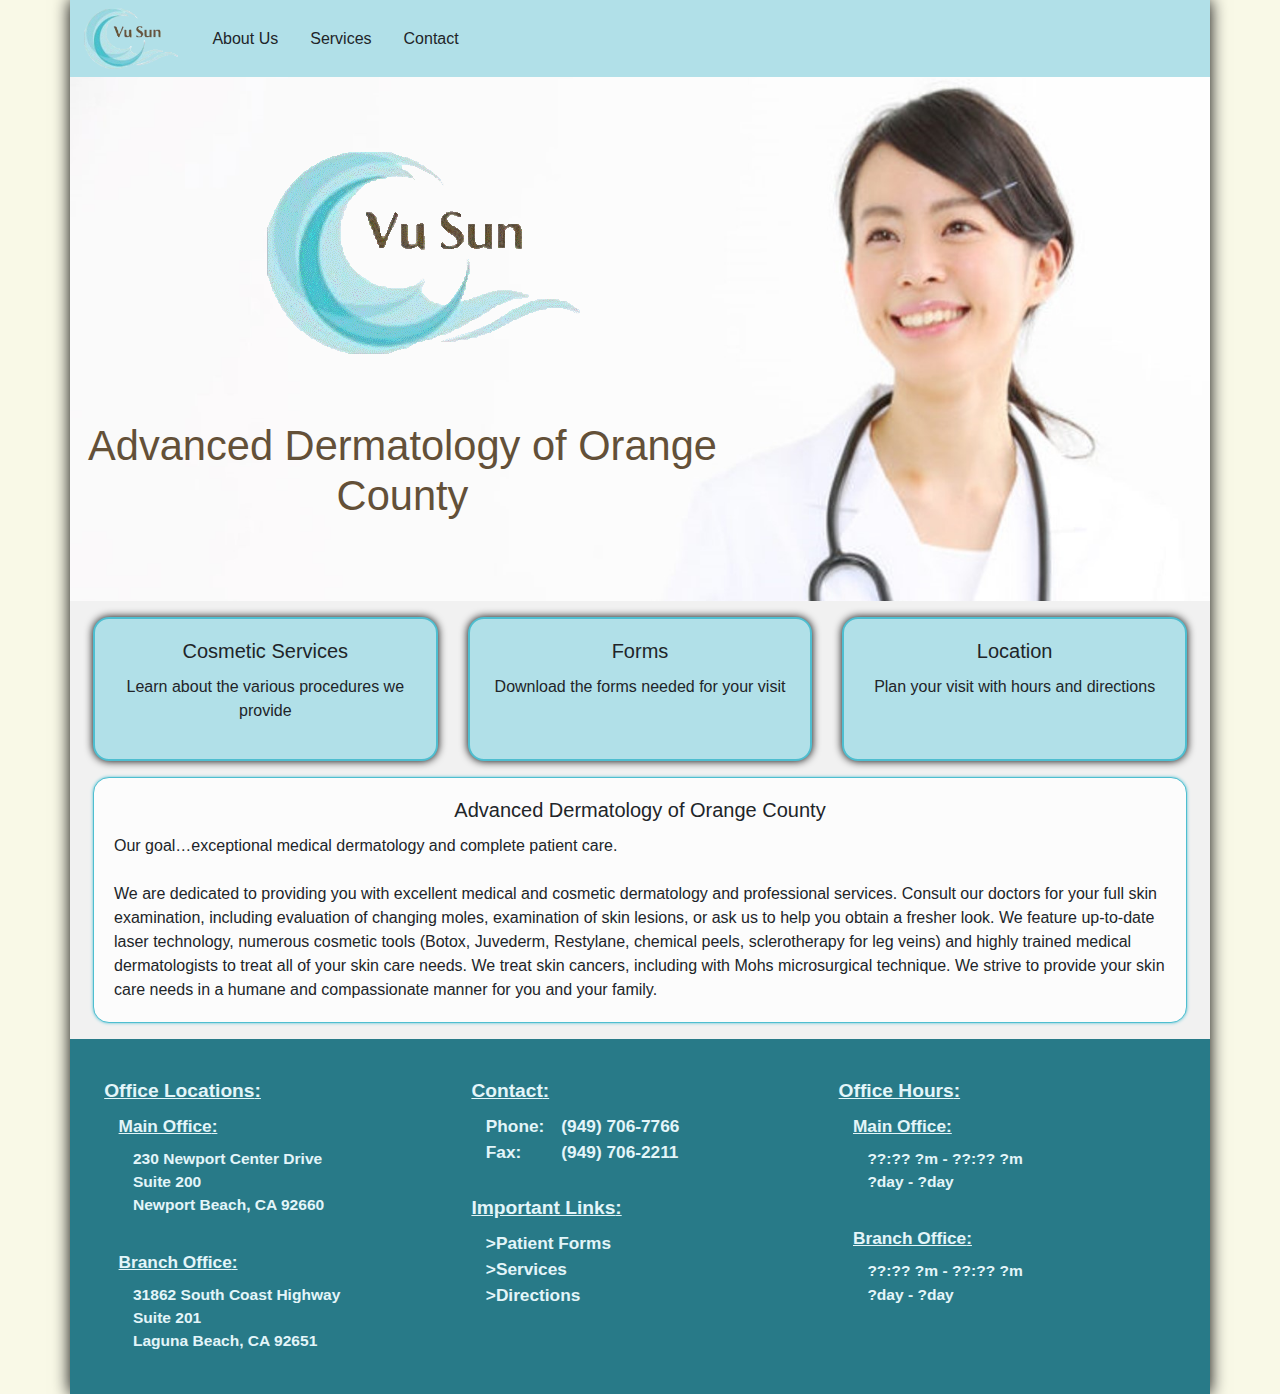
==== index.html @ 94afb87a "Moved index" ====
<!DOCTYPE html>
<html lang="en">
<head>
    <link rel="stylesheet" href="https://stackpath.bootstrapcdn.com/bootstrap/4.3.1/css/bootstrap.min.css" integrity="sha384-ggOyR0iXCbMQv3Xipma34MD+dH/1fQ784/j6cY/iJTQUOhcWr7x9JvoRxT2MZw1T" crossorigin="anonymous">
    <link href = "root/css/style.css" rel = "stylesheet">

    <!--Metadata-->
    <meta charset="UTF-8">
    <title>Vu Sun Dermatology</title>
    <!--End Metadata-->

    <meta name="viewport" content="width=device-width, initial-scale=1.0">
</head>
<body>
    <div id = "OverallContainer" class = "container">

        <div class = "row shadow-effect">
            <div class = "col">

                <div class = "row" id = "Header">

                    <div class = "col pl-0 pr-0">

                        <nav class = "navbar navbar-expand-lg navbar-light pt-0 pb-0 pl-0 pr-0">
                            <a class = "navbar-brand navbar-logo" href = "./index.html">
                                <img class = "" src = "root/images/logo.gif" height = "67.2" width = "110.4" alt = "Logo">
                            </a>
                            <button class = "navbar-toggler mr-3" type = "button" data-toggle = "collapse" data-target = "#mainNavbarCollapse" aria-controls="mainNavbarCollapse" aria-expanded="false" aria-label="Toggle navigation">
                                <span class = "navbar-toggler-icon"></span>
                            </button>

                            <div class = "collapse navbar-collapse no-highlight-link" id = "mainNavbarCollapse">

                                <div class = "nav-item dropdown">
                                    <a class = "nav-link" href = "#" role = "button" id = "aboutUsDropdown" data-toggle="dropdown" aria-haspopup="true" aria-expanded="false"
                                    >About Us</a>

                                    <div class = "dropdown-menu" aria-labelledby = "aboutUsDropdown">
                                        <a class="dropdown-item" href="root/html/about-us/ann_vu_bio.html"
                                        >Ann Vu, MD</a>
                                        <a class="dropdown-item" href="root/html/about-us/joannie_sun_bio.html"
                                        >Joannie Sun, MD</a>
                                    </div>
                                </div>

                                <div class = "nav-item dropdown">
                                    <a class = "nav-link" href = "#" role = "button" id = "servicesDropdown" data-toggle="dropdown" aria-haspopup="true" aria-expanded="false"
                                    >Services</a>

                                    <div class = "dropdown-menu" aria-labelledby = "servicesDropdown">
                                        <a class="dropdown-item" href="root/html/services/cosmetic-services.html"
                                        >Cosmetic Services</a>
                                        <a class="dropdown-item" href="root/html/services/patient-forms.html"
                                        >Patient Forms</a>
                                    </div>
                                </div>

                                <!--<div class = "nav-item dropdown">-->
                                    <!--<a class = "nav-link" href = "#" role = "button" id = "contactDropdown" data-toggle="dropdown" aria-haspopup="true" aria-expanded="false"-->
                                    <!--&gt;Contact</a>-->

                                    <!--<div class = "dropdown-menu" aria-labelledby = "contactDropdown">-->
                                        <!--<a class="dropdown-item" href="#"-->
                                        <!--&gt;Hello3</a>-->
                                        <!--<a class="dropdown-item" href="#"-->
                                        <!--&gt;Bye3</a>-->
                                        <!--<a class="dropdown-item" href="#"-->
                                        <!--&gt;Dunno3</a>-->
                                    <!--</div>-->
                                <!--</div>-->
                                <a class = "nav-link" href = "root/html/contact/contact.html"
                                >Contact</a>
                            </div>
                        </nav>
                    </div>

                </div>

                <div class = "row pb-0 pt-1 pb-lg-5 pt-lg-3 row-eq-height" id = "HomePagePicture">

                    <div class = "col-7">
                        <div class = "row pt-3 pt-lg-5 pb-5">
                            <div class = "col text-center">
                                <img class = "img-fluid" src="root/images/logo.gif">
                            </div>
                        </div>
                        <div class = "row pt-2 pb-2 pb-lg-4">
                            <div class = "col-12 text-center home-page-picture-text">
                                <h1 class = "brown-text"
                                >Advanced Dermatology of Orange County</h1>
                                <!--<br>-->
                                <!--<br>-->
                            </div>
                        </div>
                        <!--<div class="row">-->
                        <!--<br>-->
                        <!--<br>-->
                        <!--</div>-->
                    </div>
                    <!--<div class = "col col-md-0 alternate-img-home-page">-->
                        <!--&lt;!&ndash;<img class = "img-fluid" src="../images/picture2.jpg">&ndash;&gt;-->
                    <!--</div>-->
                </div>

                <div class = "row bg-text-and-stuff">
                    <div class = "col">

                        <div class = "row row-eq-height" id = "HomePageCards">
                            <div class = "col-md-4 col-12 mb-3 mb-md-0">

                                <a class = "no-highlight-link" href = "root/html/services/cosmetic-services.html">

                                    <div class = "card text-center button-card">
                                        <div class = "card-body">
                                            <h5 class = "card-title"
                                            >Cosmetic Services</h5>
                                            <p class = "card-text"
                                            >Learn about the various procedures we provide</p>
                                        </div>
                                    </div>

                                </a>

                            </div>

                            <div class = "col-md-4 col-12 mb-3 mb-md-0">

                                <a class = "no-highlight-link" href = "root/html/services/patient-forms.html">

                                    <div class = "card text-center button-card">
                                        <div class = "card-body">
                                            <h5 class = "card-title"
                                            >Forms</h5>
                                            <p class = "card-text"
                                            >Download the forms needed for your visit</p>
                                        </div>
                                    </div>

                                </a>

                            </div>

                            <div class = "col-md-4 col-12">

                                <a class = "no-highlight-link" href = "root/html/contact/contact.html">

                                    <div class = "card text-center button-card">
                                        <div class = "card-body">
                                            <h5 class = "card-title"
                                            >Location</h5>
                                            <p class = "card-text"
                                            >Plan your visit with hours and directions</p>
                                        </div>
                                    </div>

                                </a>

                            </div>
                        </div>

                        <div class = "row-12 pt-3" id = "HomePageText">
                            <div class = "col pl-0 pr-0">
                                <div class = "card">
                                    <div class = "card-body">
                                        <h5 class = "card-title text-center"
                                        >Advanced Dermatology of Orange County</h5>
                                        <p class = "card-text"
                                        >Our goal…exceptional medical dermatology and complete patient care.<br
                                        ><br
                                        >We are dedicated to providing you with excellent medical and cosmetic dermatology and professional services. Consult our doctors for your full skin examination, including evaluation of changing moles, examination of skin lesions, or ask us to help you obtain a fresher look. We feature up-to-date laser technology,  numerous cosmetic tools (Botox, Juvederm, Restylane, chemical peels, sclerotherapy for leg veins) and highly trained medical dermatologists to treat all of your skin care needs. We treat skin cancers, including with Mohs microsurgical technique. We strive to provide your skin care needs in a humane and compassionate manner for you and your family.</p>
                                    </div>
                                </div>
                            </div>
                        </div>

                    </div>
                </div>

                <div class = "row" id = "Footer">

                    <!--<div class = "col-12 col-lg-4">-->
                        <!--<p class = "footer-title"-->
                        <!--&gt;Office Locations</p>-->

                        <!--<div class = "row footer-inner-row">-->
                            <!--<div class = "col-12 footer-inner-col">-->
                                <!--<p class = "footer-title"-->
                                <!--&gt;Main Office</p>-->

                                <!--<div class = "row footer-inner-row">-->
                                    <!--<div class = "col-12 footer-inner-col">-->
                                        <!--<p-->
                                        <!--&gt;230 Newport Center Drive<br-->
                                        <!--&gt;Suite 200<br-->
                                        <!--&gt;Newport Beach, CA 92660</p>-->
                                    <!--</div>-->
                                <!--</div>-->

                            <!--</div>-->
                        <!--</div>-->

                        <!--<div class = "row footer-inner-row">-->
                            <!--<div class = "col-12 footer-inner-col">-->
                                <!--<p class = "footer-title"-->
                                <!--&gt;Branch Office</p>-->

                                <!--<div class = "row footer-inner-row">-->
                                    <!--<div class = "col-12 footer-inner-col">-->
                                        <!--<p-->
                                        <!--&gt;31862 South Coast Highway<br-->
                                        <!--&gt;Suite 201<br-->
                                        <!--&gt;Laguna Beach, CA 92651</p>-->
                                    <!--</div>-->
                                <!--</div>-->

                            <!--</div>-->
                        <!--</div>-->
                    <!--</div>-->

                    <!--<div class = "col-12 col-lg-4">-->

                        <!--<p class = "footer-title"-->
                        <!--&gt;Contact</p>-->

                        <!--<div class = "row footer-inner-row">-->
                            <!--<div class = "col-3 col-lg-2 footer-inner-col">-->
                                <!--<p-->
                                <!--&gt;Phone:<br-->
                                <!--&gt;Fax:</p>-->
                            <!--</div>-->
                            <!--<div class = "col footer-inner-col">-->
                                <!--<p-->
                                <!--&gt;(949) 706-7766<br-->
                                <!--&gt;(949) 706-2211</p>-->
                            <!--</div>-->
                        <!--</div>-->

                        <!--<p class = "footer-title"-->
                        <!--&gt;Important Links</p>-->

                        <!--<div class = "row footer-inner-row triangle-list no-highlight-link">-->
                            <!--<div class = "col footer-inner-col">-->
                                <!--<a class = "triangle-list-item" href = "#"-->
                                <!--&gt;Patient Forms<br></a>-->

                                <!--<a class = "triangle-list-item" href = "#"-->
                                <!--&gt;Services<br></a>-->

                                <!--<a class = "triangle-list-item" href = "#"-->
                                <!--&gt;Directions<br></a>-->
                            <!--</div>-->
                        <!--</div>-->

                    <!--</div>-->

                    <!--<div class = "col-12 col-lg-4">-->

                        <!--<p class = "footer-title"-->
                        <!--&gt;Office Hours</p>-->

                        <!--<div class = "row footer-inner-row">-->
                            <!--<div class = "col-12 footer-inner-col">-->
                                <!--<p class = "footer-title"-->
                                <!--&gt;Main Office</p>-->

                                <!--<div class = "row footer-inner-row">-->
                                    <!--<div class = "col-12 footer-inner-col">-->
                                        <!--<p-->
                                        <!--&gt;??:?? ?m - ??:?? ?m<br-->
                                        <!--&gt;?day - ?day</p>-->
                                    <!--</div>-->
                                <!--</div>-->

                            <!--</div>-->
                        <!--</div>-->

                        <!--<div class = "row footer-inner-row">-->
                            <!--<div class = "col-12 footer-inner-col">-->
                                <!--<p class = "footer-title"-->
                                <!--&gt;Branch Office</p>-->

                                <!--<div class = "row footer-inner-row">-->
                                    <!--<div class = "col-12 footer-inner-col">-->
                                        <!--<p-->
                                        <!--&gt;??:?? ?m - ??:?? ?m<br-->
                                        <!--&gt;?day - ?day</p>-->
                                    <!--</div>-->
                                <!--</div>-->

                            <!--</div>-->
                        <!--</div>-->

                    <!--</div>-->

                    <!--<div class = "col-12">-->

                        <!--<div class = "row" id = "ExpandedFooter">-->
                            <!--col-12 col-lg-4-->
                    <div class = "col-12 col-sm-6 col-lg-4">
                        <p class = "footer-title"
                        >Office Locations</p>

                        <div class = "row footer-inner-row">
                            <div class = "col-12 footer-inner-col">
                                <p class = "footer-title"
                                >Main Office</p>

                                <div class = "row footer-inner-row">
                                    <div class = "col-12 footer-inner-col">
                                        <p
                                        >230 Newport Center Drive<br
                                        >Suite 200<br
                                        >Newport Beach, CA 92660</p>
                                    </div>
                                </div>

                            </div>
                        </div>

                        <div class = "row footer-inner-row">
                            <div class = "col-12 footer-inner-col">
                                <p class = "footer-title"
                                >Branch Office</p>

                                <div class = "row footer-inner-row">
                                    <div class = "col-12 footer-inner-col">
                                        <p
                                        >31862 South Coast Highway<br
                                        >Suite 201<br
                                        >Laguna Beach, CA 92651</p>
                                    </div>
                                </div>

                            </div>
                        </div>

                        <div class = "footer-show-on-sm-lg">
                            <p class = "footer-title"
                            >Contact</p>

                            <div class = "row footer-inner-row">
                                <div class = "col-2 footer-inner-col">
                                    <p
                                    >Phone:<br
                                    >Fax:</p>
                                </div>
                                <div class = "col footer-inner-col">
                                    <p
                                    >(949) 706-7766<br
                                    >(949) 706-2211</p>
                                </div>
                            </div>
                        </div>

                    </div>

                    <div class = "col-12 col-sm-6 col-lg-4">

                        <div class="footer-hide-on-sm-lg">
                            <p class = "footer-title"
                            >Contact</p>

                            <div class = "row footer-inner-row">
                                <div class = "col-2 footer-inner-col">
                                    <p
                                    >Phone:<br
                                    >Fax:</p>
                                </div>
                                <div class = "col footer-inner-col">
                                    <p
                                    >(949) 706-7766<br
                                    >(949) 706-2211</p>
                                </div>
                            </div>
                        </div>

                        <p class = "footer-title"
                        >Important Links</p>

                        <div class = "row footer-inner-row triangle-list no-highlight-link">
                            <div class = "col footer-inner-col">
                                <a class = "triangle-list-item" href = "root/html/services/patient-forms.html"
                                >Patient Forms<br></a>

                                <a class = "triangle-list-item" href = "root/html/services/cosmetic-services.html"
                                >Services<br></a>

                                <a class = "triangle-list-item" href = "root/html/contact/contact.html"
                                >Directions<br></a>
                            </div>
                        </div>

                        <div class = "footer-show-on-sm-lg">
                            <p class = "footer-title"
                            >Office Hours</p>

                            <div class = "row footer-inner-row">
                                <div class = "col-12 footer-inner-col">
                                    <p class = "footer-title"
                                    >Main Office</p>

                                    <div class = "row footer-inner-row">
                                        <div class = "col-12 footer-inner-col">
                                            <p
                                            >??:?? ?m - ??:?? ?m<br
                                            >?day - ?day</p>
                                        </div>
                                    </div>

                                </div>
                            </div>

                            <div class = "row footer-inner-row">
                                <div class = "col-12 footer-inner-col">
                                    <p class = "footer-title"
                                    >Branch Office</p>

                                    <div class = "row footer-inner-row">
                                        <div class = "col-12 footer-inner-col">
                                            <p
                                            >??:?? ?m - ??:?? ?m<br
                                            >?day - ?day</p>
                                        </div>
                                    </div>

                                </div>
                            </div>
                        </div>

                    </div>

                    <div class = "col-12 col-sm-6 col-lg-4 footer-hide-on-sm-lg">

                        <p class = "footer-title"
                        >Office Hours</p>

                        <div class = "row footer-inner-row">
                            <div class = "col-12 footer-inner-col">
                                <p class = "footer-title"
                                >Main Office</p>

                                <div class = "row footer-inner-row">
                                    <div class = "col-12 footer-inner-col">
                                        <p
                                        >??:?? ?m - ??:?? ?m<br
                                        >?day - ?day</p>
                                    </div>
                                </div>

                            </div>
                        </div>

                        <div class = "row footer-inner-row">
                            <div class = "col-12 footer-inner-col">
                                <p class = "footer-title"
                                >Branch Office</p>

                                <div class = "row footer-inner-row">
                                    <div class = "col-12 footer-inner-col">
                                        <p
                                        >??:?? ?m - ??:?? ?m<br
                                        >?day - ?day</p>
                                    </div>
                                </div>

                            </div>
                        </div>

                    </div>

                        <!--</div>-->
                    <!--</div>-->

                </div>

                <!--<div class = "row pt-5 pb-3 pb-md-5" id = "Footer">-->

                    <!--<div class = "col-12 col-md-6">-->
                        <!--<div class = "row">-->
                            <!--<div class = "col-3 col-md-2 col-lg-3">-->
                                <!--&lt;!&ndash;Left Spacing&ndash;&gt;-->
                            <!--</div>-->
                            <!--<div class = "col-7 col-md-9 col-lg-7">-->
                                <!--<div class = "row">     &lt;!&ndash;"Office Location"&ndash;&gt;-->
                                    <!--<div class = "col">-->
                                        <!--<h5-->
                                        <!--&gt;Office Locations:</h5>-->
                                    <!--</div>-->
                                <!--</div>-->
                                <!--<div class = "row pt-2">-->
                                    <!--<div class = "col-0 col-md-1">-->

                                    <!--</div>-->
                                    <!--<div class = "col">-->
                                        <!--<p-->
                                        <!--&gt;230 Newport Center Drive<br-->
                                        <!--&gt;Suite 200<br-->
                                        <!--&gt;Newport Beach, CA 92660-->
                                        <!--</p>-->
                                    <!--</div>-->
                                <!--</div>-->
                                <!--<div class = "row pt-2">-->
                                    <!--<div class = "col-0 col-md-1">-->

                                    <!--</div>-->
                                    <!--<div class = "col">-->
                                        <!--<p-->
                                        <!--&gt;31862 South Coast Highway<br-->
                                        <!--&gt;Suite 201<br-->
                                        <!--&gt;Laguna Beach, CA 92651-->
                                        <!--</p>-->
                                    <!--</div>-->
                                <!--</div>-->

                                <!--<div class = "row pt-3">-->
                                    <!--<div class = "col">-->
                                        <!--<h5-->
                                        <!--&gt;Contact:</h5>-->
                                    <!--</div>-->
                                <!--</div>-->
                                <!--<div class = "row pt-2">-->
                                    <!--<div class = "col-0 col-md-1">-->

                                    <!--</div>-->
                                    <!--<div class = "col-3 col-xl-2">-->
                                        <!--<p-->
                                        <!--&gt;Phone:<br-->
                                        <!--&gt;Fax:</p>-->
                                    <!--</div>-->
                                    <!--<div class = "col">-->
                                        <!--<p-->
                                        <!--&gt;(949) 706-7766<br-->
                                        <!--&gt;(949) 706-2211</p>-->
                                    <!--</div>-->
                                <!--</div>-->
                            <!--</div>-->
                        <!--</div>-->
                    <!--</div>-->

                    <!--<div class = "col-12 col-md-6 pt-5 pt-md-0">-->
                        <!--<div class = "row">-->
                            <!--<div class = "col-3">-->
                                <!--&lt;!&ndash;Left Spacing&ndash;&gt;-->
                            <!--</div>-->
                            <!--<div class = "col-7 sideways-triangle-anchor-list">-->
                                <!--<div class = "row pt-6 pt-md-0">-->
                                    <!--<div class = "col">-->
                                        <!--<h5-->
                                        <!--&gt;Important Links:</h5>-->
                                    <!--</div>-->
                                <!--</div>-->
                                <!--<div class = "row pt-1 no-highlight-link link-white-on-hover">-->
                                    <!--<div class = "col">-->
                                        <!--<a href = "./services/patient-forms.html">-->
                                            <!--<h6-->
                                            <!--&gt;Patient Forms</h6>-->
                                        <!--</a>-->


                                        <!--<a href = "./services/cosmetic-services.html">-->
                                            <!--<h6-->
                                            <!--&gt;Services</h6>-->
                                        <!--</a>-->


                                        <!--<a href = "./contact/contact.html">-->
                                            <!--<h6-->
                                            <!--&gt;Directions</h6>-->
                                        <!--</a>-->


                                        <!--<a href = "./contact/contact.html">-->
                                            <!--<h6-->
                                            <!--&gt;Office Hours</h6>-->
                                        <!--</a>-->

                                    <!--</div>-->
                                <!--</div>-->
                            <!--</div>-->
                        <!--</div>-->
                    <!--</div>-->
                <!--</div>-->

            </div>
        </div>

    </div>

    <script src="https://code.jquery.com/jquery-3.3.1.slim.min.js" integrity="sha384-q8i/X+965DzO0rT7abK41JStQIAqVgRVzpbzo5smXKp4YfRvH+8abtTE1Pi6jizo" crossorigin="anonymous"></script>
    <script src="https://cdnjs.cloudflare.com/ajax/libs/popper.js/1.14.7/umd/popper.min.js" integrity="sha384-UO2eT0CpHqdSJQ6hJty5KVphtPhzWj9WO1clHTMGa3JDZwrnQq4sF86dIHNDz0W1" crossorigin="anonymous"></script>
    <script src="https://stackpath.bootstrapcdn.com/bootstrap/4.3.1/js/bootstrap.min.js" integrity="sha384-JjSmVgyd0p3pXB1rRibZUAYoIIy6OrQ6VrjIEaFf/nJGzIxFDsf4x0xIM+B07jRM" crossorigin="anonymous"></script>

</body>
</html>
---- root/css/style.css ----
body {
    background-color: rgb(249, 249, 231);
}


/*
.dropdown-menu {
    border: none;
    content: none;
}
*/

.brown-text {
    color:  rgb(99, 80, 56);
}

.test {
    background-color: magenta;
}

.bg-text-and-stuff {
    background-color: rgb(241, 241, 241);
    padding-top: 1em;
    padding-bottom: 1em;
    padding-left: 0.1em;
    padding-right: 0.1em;
}
@media only screen and (min-width: 768px){
    /*Decrease left, right margins on small screens*/
    .bg-text-and-stuff {
        padding-left: 0.5em;
        padding-right: 0.5em;
    }
}
.bg-text-and-stuff .card {
    border-radius: 1em;
    background-color: rgb(252, 252, 252);
    box-shadow: 0 0 0.2em rgb(78, 190, 208);
    border: 1px solid rgb(78, 190, 208);
    /*
    margin-left: 0.1em;
    margin-right: 0.1em;
    */
}

.card .header-title {
    padding-top: 0.6em;
    padding-bottom: 0.3em;
    /*font-weight: bold;
    font-size: 1.5em;*/
    overflow: hidden;
    border-radius: 1em 1em 0 0;
    background-color: rgb(251, 251, 251);
}


.card-set .card {
    margin-top: 1em;
}
.card-set .row-eq-height .card {
    height: 90%;
}
/*
.card-set .card .card-set-header-title {
    padding-top: 0.6em;
    padding-bottom: 0.3em;
    /*font-weight: bold;
    font-size: 1.5em;
    overflow: hidden;
    border-radius: 1em 1em 0 0;
    background-color: rgb(251, 251, 251);
}
*/
.card.card-secondary {
    padding-top: 1em;
    padding-bottom: 1em;
    padding-left: 1em;
    padding-right: 1em;

    background-color: rgb(245, 245, 245);
}
.card-set .row.force-col-equal-height .col {
    height: 100%;
}
.google-map-embed {
/*
    margin-left: -4em;
    margin-right: 1em;
    */
    width: 100%;
    height: 100%;
    border-radius: 1em;
    overflow: hidden;
    border: 2px solid rgb(78, 190, 208);
}
/*
@media (min-width: 0px) and (max-width: 768px) {
    .google-map-embed {
        margin-left: 1em;
    }
}
*/

.general-inner-row {
    padding-top: 0em;
    padding-bottom: 0;
}
.general-inner-col {
    padding-top: 0.25em;
    margin-top: 0.1rem;
    margin-bottom: 0.9rem;
    margin-left: 0.9rem;

    font-size: 0.9em;
}

.general-list-title {
    text-decoration: underline;
}
.general-list-title::after {
    content: ":";
}
/*.card-set .card .card-set-card-title {
    padding-bottom: 0.15em;
    margin-left: 0;
    margin-right: 0;
    width: 100%;
    border: 1px solid grey;
    border-style: none none solid none;
}*/

/*
.card-pic-pair {
    box-shadow: 0 0 0.2em magenta;
}*/
.card-pic-pair .card.card-pic-pair-pic {
    display: none;
}
.card-pic-pair .card-pic-pair-alternate-pic{
    display: initial;
    max-height: 50vh;
    overflow: hidden;
}
@media only screen and (min-width: 768px) {
    .card-pic-pair .card .header-title {
    /*
        padding-top: 0.6em;
        padding-bottom: 0.3em;
        /*font-weight: bold;
        font-size: 1.5em;
        overflow: hidden;
        border-radius: 1em 1em 0 0;
        background-color: rgb(251, 251, 251);*/

        /*
        border-right-style: inset;
        border-radius: 1em 0 0 0;*/
    }
    .card-pic-pair .card-pic-pair-alternate-pic{
        display: none;
    }
    .card-pic-pair .col-7 {
        padding-right: 0;
    }
    .card-pic-pair .col-md-7 {
        padding-right: 0;
    }
    .card-pic-pair .col {
        padding-left: 0;
        margin-right: 1em;
    }
    .card-pic-pair .card {
        /*selective corner rounding: top-left, top-right, bottom-right, bottom-left*/
        border-radius: 1em 0 0 1em;
        margin-left: 1em;
        margin-right: -0.1em;
        border-style: solid none solid solid;
        /*box shadow: x-offset y-offset blur spread color*/
        /*box-shadow: -0.15em 0 0.2em 0 rgb(78, 190, 208);*/
    }
    .card-pic-pair .card.card-pic-pair-pic {
        /*IMPORTANT! re-shows element*/
        display: block;

        border-radius: 0 1em 1em 0;
        margin-left: 0;
        padding-left: 0;
        margin-right: 1em;
        padding-right: 0;
        /*
        height: 50%;
        width: 100%;
        */
        width: 100%;
        height: 100%;
        overflow: hidden;
        border-style: solid solid solid none;
        box-shadow: 0.15em 0 0.2em 0 rgb(78, 190, 208);
    }
}
/*Specific classes's for specific pictures*/
.card-pic-pair .card.card-pic-pair-pic.picture2 {
    background-image: url("../images/picture2.jpg");

    background-repeat: no-repeat;

    background-position: top center;

    background-repeat: no-repeat;
    background-size: cover;
}

.shadow-effect {
    box-shadow: 0 0 1rem #000;
}

.shadow-effect-small {
    box-shadow: 0 0 4em #000;
}

.no-highlight-link, .no-highlight-link a {
    color: inherit;
}
.no-highlight-link:hover, .no-highlight-link a:hover {
    text-decoration: none;
    color: inherit;
}

.link-white-on-hover a:hover {
    color: white;
}

/*
.button-card:hover {
    background-color: silver;
}

/*
.sideways-triangle-anchor-list a {
    padding-top: 0.5em;
}
@media only screen and (min-width: 768px) {
    .sideways-triangle-anchor-list a {
        padding-top: 1.15em;
    }
}
.sideways-triangle-anchor-list a::before {
     content: ">";
}
*/

.button-card.card {
    height: 100%;
    background-color: rgb(177, 224, 232);
    border: 2px solid rgb(78, 190, 208);
    box-shadow: 0 0 0.5em #000;
    padding-bottom: 1em;
}
.button-card.card:hover {
    background-color: rgb(204, 235, 240);
}

.button-card.card:active {
    background-color: rgb(113, 199, 213);
    box-shadow: 0 0 0.15em #000;
}

.navbar-logo {
    background-color: inherit;
}

.padding-top {
    padding-top: 1em;
}

/*.sideways-triangle-anchor-list h6::after {
    content: "\A";
    white-space: pre;
}*/
/*
a:hover {
    text-decoration: none;
}
*/

/*
#mainNavbarCollapse {
    background-color: rgb(187, 234, 242);
    background-color: Magenta;
}
@media only screen and (min-width: 992){
    #mainNavbarCollapse {
        background-color: white;
    }
}
*/
#Header {
    background-color: rgb(177, 224, 232);
    /*background-color: rgb(251, 251, 251);*/
}

/*Main navbar color change when collapsed*/
#mainNavbarCollapse {
    background-color: rgb(193, 231, 237);
    padding-right: 0em;
}
@media only screen and (min-width: 992px) {
    #mainNavbarCollapse {
        background-color: inherit;
    }
}
Main navbar general settings
#mainNavbarCollapse a{
    color: rgb(99, 80, 56);
    font-weight: bold;
    font-size: 1.25rem;
    text-transform: uppercase
}
#mainNavbarCollapse a:hover{
    background-color: rgb(213, 239, 243);
}
#mainNavbarCollapse a:active{
    background-color: rgb(148, 213, 224);
}
#mainNavbarCollapse .dropdown-menu {
    background-color: rgb(133, 207, 219);
}
#mainNavbarCollapse .dropdown-menu a:hover {
    background-color: rgb(204, 235, 240);
}
#mainNavbarCollapse .dropdown-menu a:active {
    background-color: rgb(110, 197, 212);
}
/*main navbar active settings*/
#mainNavbarCollapse a.active {
    background-color: rgb(148, 213, 224);
}
#mainNavbarCollapse .dropdown-menu a.active {
    background-color: rgb(110, 197, 212);
}


#HomePagePicture {
    background-color: white;
    background-image: url("../images/picture1.jpg");

    /*
    background-image: url("../images/picture2.jpg");
    */

    background-repeat: no-repeat;
    background-position: 80% 0%;
    background-size: 180%;

/*
    height: 50%;
    width: auto;
    /*
    background-size: 10%;
    */
    /*
    background-size: contain;
    */
}
#HomePagePicture .home-page-picture-text h1{
    font-size: 2.0em;
}
#HomePagePicture .alternate-img-home-page{
    display: initial;
    background-image: url("../images/picture2.jpg");
    background-repeat: no-repeat;
    background-position: 50% 0%;
    background-size: 160%;

    overflow: hidden;
    padding-bottom: 0;
}
@media only screen and (min-width: 576px){
    #HomePagePicture .alternate-img-home-page{
            display: none;
    }
   #HomePagePicture {
        background-color: white;
        background-image: url("../images/picture1.jpg");

        /*
        background-image: url("../images/picture2.jpg");


        background-repeat: no-repeat;
        background-position: 80% 0%;
        background-size: 180%;

    /*
        height: 50%;
        width: auto;
        /*
        background-size: 10%;

        /*
        background-size: contain;
        */

    }
}
@media only screen and (min-width: 768px){
    #HomePagePicture .home-page-picture-text h1{
        font-size: 2.6em;
    }
    #HomePagePicture {

        /*
        min-height: 100%;
        width: auto;
        height: 100%;


        background-size: 100%;
        */
        background-position: 80% 5%;

        height: auto;
        width: auto;
        background-size: 100%;
    }
}
/*
@media only screen and (orientation: landscape){
    #HomePagePicture{
        background-size: 10%;
    }
}
*/

/*
#Footer {
    background-color: rgb(40, 122, 136);
    color: rgb(227, 245, 249);
    font-weight: bold;
}
#Footer a:active {
    color: rgb(169, 224, 237);
}
#Footer a.active {
    color: rgb(148, 216, 232);
}
#Footer h5 {
    text-decoration: underline;
}
#Footer row {
    border: 2px solid black;
    padding-bottom: 1em;
    border-style: none none solid none;
}
*/
/*-------------REFERENCE: default h5 styling
    display: block;
    font-size: .83em;
    margin-top: 1.67em;
    margin-bottom: 1.67em;
    margin-left: 0;
    margin-right: 0;
    font-weight: bold;
    */

#Footer {
    background-color: rgb(40, 122, 136);

    color: rgb(227, 245, 249);

    padding-top: 2em;
    padding-bottom: 0em;
    padding-left: 1em;
    padding-right: 1em;

    font-size: 1.2em;
    font-weight: 600;
}
#Footer .footer-inner-row {
    padding-top: 0;
    padding-bottom: 0;
}
#Footer .footer-inner-col {
    padding-top: 0.25em;
    margin-top: -0.8rem;
    margin-bottom: 0.8rem;
    margin-left: 0.9rem;

    font-size: 0.9em;
}
/*Footer titles*/
#Footer .footer-title {
    text-decoration: underline;
}
#Footer .footer-title::after {
    content: ":";
}
/*Footer triangle list*/
#Footer .triangle-list a.triangle-list-item::before {
    content: ">";
}
#Footer a:hover {
    color: white;
}
#Footer a:active {
    color: rgb(169, 224, 237);
}
#Footer a.active {
    color: rgb(148, 216, 232);
}
/*Footer Responsiveness*/
#Footer .footer-show-on-sm-lg {
    display: none;
}
@media (min-width: 576px) and (max-width: 992px) {
    /*
    #Footer #ExpandedFooter {
        display: none;
    }
    */
    #Footer .footer-hide-on-sm-lg {
        display: none;
    }
    #Footer .footer-show-on-sm-lg {
        display: initial;
    }
}
/*
@media only screen and (min-width: 768px) {
    #Footer #ExpandedFooter {
        display: initial;
    }
}
*/

/*
#HomePageCards .card {
    height: 100%;
    background-color: rgb(177, 224, 232);
    border: 2px solid rgb(78, 190, 208);
    box-shadow: 0 0 0.5em #000;
}
#HomePageCards .card:hover {
    background-color: rgb(204, 235, 240);
}

#HomePageCards .card:active {
    background-color: rgb(113, 199, 213);
    box-shadow: 0 0 0.15em #000;
}
*/

/*Responsive Text Sizes*//*
html {
  font-size: 1rem;
}

@include media-breakpoint-up(sm) {
  html {
    font-size: 1.2rem;
  }
}

@include media-breakpoint-up(md) {
  html {
    font-size: 1.4rem;
  }
}

@include media-breakpoint-up(lg) {
  html {
    font-size: 1.6rem;
  }
}
*/

@media (max-width: 576px){
    #OverallContainer{

        /*
        padding-left: 0.01rem;
        padding-right: 0.01rem;


        margin-left: 0.01rem;
        margin-right: 0.01rem;
        */

        max-width: 100%;
        overflow-x: hidden;
        max-height: 100%;
        overflow-y: hidden;
        margin: auto;

        /*
        width: 100%;
        height: 400%;
        */
    }
}
/*
#OverallContainer .col.first-col{
    margin-left: 0;
    margin-right: 0;
}
*/
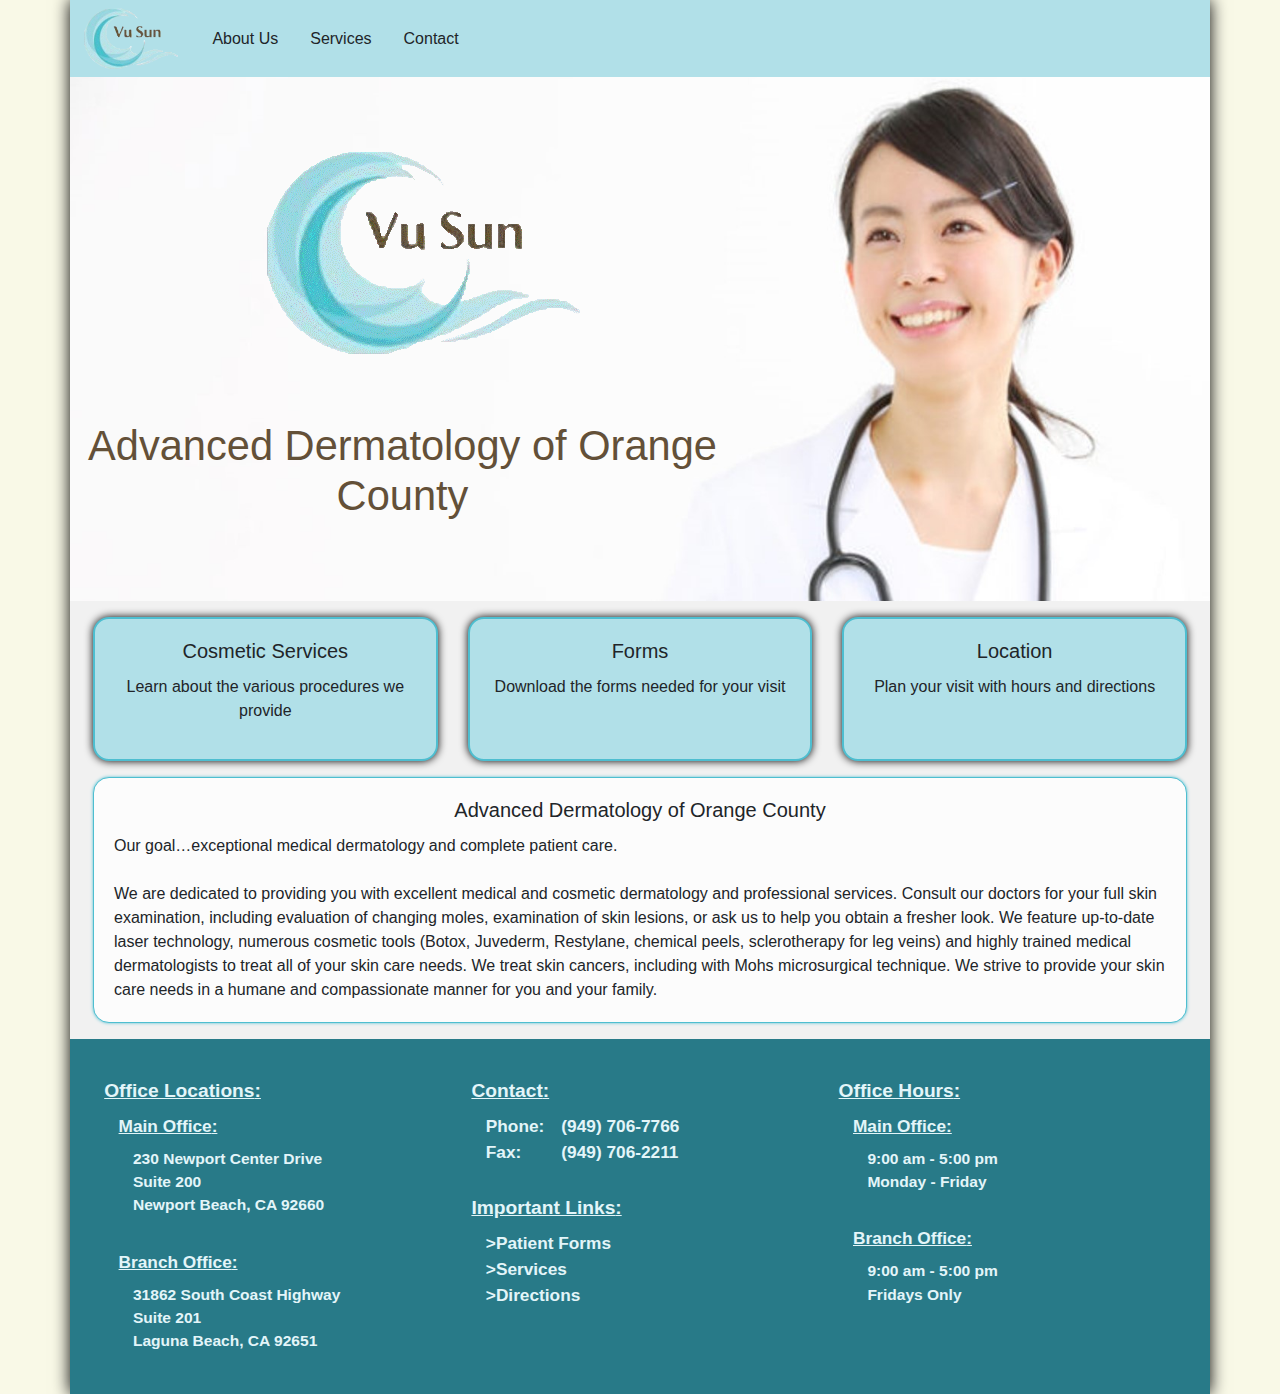
==== commit 5173dd50: "hours of operation" ====
--- a/index.html
+++ b/index.html
@@ -2,7 +2,7 @@
 <html lang="en">
 <head>
     <link rel="stylesheet" href="https://stackpath.bootstrapcdn.com/bootstrap/4.3.1/css/bootstrap.min.css" integrity="sha384-ggOyR0iXCbMQv3Xipma34MD+dH/1fQ784/j6cY/iJTQUOhcWr7x9JvoRxT2MZw1T" crossorigin="anonymous">
-    <link href = "root/css/style.css" rel = "stylesheet">
+    <link href = "src/root/css/style.css" rel = "stylesheet">
 
     <!--Metadata-->
     <meta charset="UTF-8">
@@ -23,7 +23,7 @@
 
                         <nav class = "navbar navbar-expand-lg navbar-light pt-0 pb-0 pl-0 pr-0">
                             <a class = "navbar-brand navbar-logo" href = "./index.html">
-                                <img class = "" src = "root/images/logo.gif" height = "67.2" width = "110.4" alt = "Logo">
+                                <img class = "" src = "src/root/images/logo.gif" height = "67.2" width = "110.4" alt = "Logo">
                             </a>
                             <button class = "navbar-toggler mr-3" type = "button" data-toggle = "collapse" data-target = "#mainNavbarCollapse" aria-controls="mainNavbarCollapse" aria-expanded="false" aria-label="Toggle navigation">
                                 <span class = "navbar-toggler-icon"></span>
@@ -36,9 +36,9 @@
                                     >About Us</a>
 
                                     <div class = "dropdown-menu" aria-labelledby = "aboutUsDropdown">
-                                        <a class="dropdown-item" href="root/html/about-us/ann_vu_bio.html"
+                                        <a class="dropdown-item" href="src/root/html/about-us/ann_vu_bio.html"
                                         >Ann Vu, MD</a>
-                                        <a class="dropdown-item" href="root/html/about-us/joannie_sun_bio.html"
+                                        <a class="dropdown-item" href="src/root/html/about-us/joannie_sun_bio.html"
                                         >Joannie Sun, MD</a>
                                     </div>
                                 </div>
@@ -48,9 +48,9 @@
                                     >Services</a>
 
                                     <div class = "dropdown-menu" aria-labelledby = "servicesDropdown">
-                                        <a class="dropdown-item" href="root/html/services/cosmetic-services.html"
+                                        <a class="dropdown-item" href="src/root/html/services/cosmetic-services.html"
                                         >Cosmetic Services</a>
-                                        <a class="dropdown-item" href="root/html/services/patient-forms.html"
+                                        <a class="dropdown-item" href="src/root/html/services/patient-forms.html"
                                         >Patient Forms</a>
                                     </div>
                                 </div>
@@ -68,7 +68,7 @@
                                         <!--&gt;Dunno3</a>-->
                                     <!--</div>-->
                                 <!--</div>-->
-                                <a class = "nav-link" href = "root/html/contact/contact.html"
+                                <a class = "nav-link" href = "src/root/html/contact/contact.html"
                                 >Contact</a>
                             </div>
                         </nav>
@@ -81,7 +81,7 @@
                     <div class = "col-7">
                         <div class = "row pt-3 pt-lg-5 pb-5">
                             <div class = "col text-center">
-                                <img class = "img-fluid" src="root/images/logo.gif">
+                                <img class = "img-fluid" src="src/root/images/logo.gif">
                             </div>
                         </div>
                         <div class = "row pt-2 pb-2 pb-lg-4">
@@ -108,7 +108,7 @@
                         <div class = "row row-eq-height" id = "HomePageCards">
                             <div class = "col-md-4 col-12 mb-3 mb-md-0">
 
-                                <a class = "no-highlight-link" href = "root/html/services/cosmetic-services.html">
+                                <a class = "no-highlight-link" href = "src/root/html/services/cosmetic-services.html">
 
                                     <div class = "card text-center button-card">
                                         <div class = "card-body">
@@ -125,7 +125,7 @@
 
                             <div class = "col-md-4 col-12 mb-3 mb-md-0">
 
-                                <a class = "no-highlight-link" href = "root/html/services/patient-forms.html">
+                                <a class = "no-highlight-link" href = "src/root/html/services/patient-forms.html">
 
                                     <div class = "card text-center button-card">
                                         <div class = "card-body">
@@ -142,7 +142,7 @@
 
                             <div class = "col-md-4 col-12">
 
-                                <a class = "no-highlight-link" href = "root/html/contact/contact.html">
+                                <a class = "no-highlight-link" href = "src/root/html/contact/contact.html">
 
                                     <div class = "card text-center button-card">
                                         <div class = "card-body">
@@ -177,125 +177,6 @@
                 </div>
 
                 <div class = "row" id = "Footer">
-
-                    <!--<div class = "col-12 col-lg-4">-->
-                        <!--<p class = "footer-title"-->
-                        <!--&gt;Office Locations</p>-->
-
-                        <!--<div class = "row footer-inner-row">-->
-                            <!--<div class = "col-12 footer-inner-col">-->
-                                <!--<p class = "footer-title"-->
-                                <!--&gt;Main Office</p>-->
-
-                                <!--<div class = "row footer-inner-row">-->
-                                    <!--<div class = "col-12 footer-inner-col">-->
-                                        <!--<p-->
-                                        <!--&gt;230 Newport Center Drive<br-->
-                                        <!--&gt;Suite 200<br-->
-                                        <!--&gt;Newport Beach, CA 92660</p>-->
-                                    <!--</div>-->
-                                <!--</div>-->
-
-                            <!--</div>-->
-                        <!--</div>-->
-
-                        <!--<div class = "row footer-inner-row">-->
-                            <!--<div class = "col-12 footer-inner-col">-->
-                                <!--<p class = "footer-title"-->
-                                <!--&gt;Branch Office</p>-->
-
-                                <!--<div class = "row footer-inner-row">-->
-                                    <!--<div class = "col-12 footer-inner-col">-->
-                                        <!--<p-->
-                                        <!--&gt;31862 South Coast Highway<br-->
-                                        <!--&gt;Suite 201<br-->
-                                        <!--&gt;Laguna Beach, CA 92651</p>-->
-                                    <!--</div>-->
-                                <!--</div>-->
-
-                            <!--</div>-->
-                        <!--</div>-->
-                    <!--</div>-->
-
-                    <!--<div class = "col-12 col-lg-4">-->
-
-                        <!--<p class = "footer-title"-->
-                        <!--&gt;Contact</p>-->
-
-                        <!--<div class = "row footer-inner-row">-->
-                            <!--<div class = "col-3 col-lg-2 footer-inner-col">-->
-                                <!--<p-->
-                                <!--&gt;Phone:<br-->
-                                <!--&gt;Fax:</p>-->
-                            <!--</div>-->
-                            <!--<div class = "col footer-inner-col">-->
-                                <!--<p-->
-                                <!--&gt;(949) 706-7766<br-->
-                                <!--&gt;(949) 706-2211</p>-->
-                            <!--</div>-->
-                        <!--</div>-->
-
-                        <!--<p class = "footer-title"-->
-                        <!--&gt;Important Links</p>-->
-
-                        <!--<div class = "row footer-inner-row triangle-list no-highlight-link">-->
-                            <!--<div class = "col footer-inner-col">-->
-                                <!--<a class = "triangle-list-item" href = "#"-->
-                                <!--&gt;Patient Forms<br></a>-->
-
-                                <!--<a class = "triangle-list-item" href = "#"-->
-                                <!--&gt;Services<br></a>-->
-
-                                <!--<a class = "triangle-list-item" href = "#"-->
-                                <!--&gt;Directions<br></a>-->
-                            <!--</div>-->
-                        <!--</div>-->
-
-                    <!--</div>-->
-
-                    <!--<div class = "col-12 col-lg-4">-->
-
-                        <!--<p class = "footer-title"-->
-                        <!--&gt;Office Hours</p>-->
-
-                        <!--<div class = "row footer-inner-row">-->
-                            <!--<div class = "col-12 footer-inner-col">-->
-                                <!--<p class = "footer-title"-->
-                                <!--&gt;Main Office</p>-->
-
-                                <!--<div class = "row footer-inner-row">-->
-                                    <!--<div class = "col-12 footer-inner-col">-->
-                                        <!--<p-->
-                                        <!--&gt;??:?? ?m - ??:?? ?m<br-->
-                                        <!--&gt;?day - ?day</p>-->
-                                    <!--</div>-->
-                                <!--</div>-->
-
-                            <!--</div>-->
-                        <!--</div>-->
-
-                        <!--<div class = "row footer-inner-row">-->
-                            <!--<div class = "col-12 footer-inner-col">-->
-                                <!--<p class = "footer-title"-->
-                                <!--&gt;Branch Office</p>-->
-
-                                <!--<div class = "row footer-inner-row">-->
-                                    <!--<div class = "col-12 footer-inner-col">-->
-                                        <!--<p-->
-                                        <!--&gt;??:?? ?m - ??:?? ?m<br-->
-                                        <!--&gt;?day - ?day</p>-->
-                                    <!--</div>-->
-                                <!--</div>-->
-
-                            <!--</div>-->
-                        <!--</div>-->
-
-                    <!--</div>-->
-
-                    <!--<div class = "col-12">-->
-
-                        <!--<div class = "row" id = "ExpandedFooter">-->
-                            <!--col-12 col-lg-4-->
                     <div class = "col-12 col-sm-6 col-lg-4">
                         <p class = "footer-title"
                         >Office Locations</p>
@@ -379,13 +260,13 @@
 
                         <div class = "row footer-inner-row triangle-list no-highlight-link">
                             <div class = "col footer-inner-col">
-                                <a class = "triangle-list-item" href = "root/html/services/patient-forms.html"
+                                <a class = "triangle-list-item" href = "src/root/html/services/patient-forms.html"
                                 >Patient Forms<br></a>
 
-                                <a class = "triangle-list-item" href = "root/html/services/cosmetic-services.html"
+                                <a class = "triangle-list-item" href = "src/root/html/services/cosmetic-services.html"
                                 >Services<br></a>
 
-                                <a class = "triangle-list-item" href = "root/html/contact/contact.html"
+                                <a class = "triangle-list-item" href = "src/root/html/contact/contact.html"
                                 >Directions<br></a>
                             </div>
                         </div>
@@ -402,8 +283,8 @@
                                     <div class = "row footer-inner-row">
                                         <div class = "col-12 footer-inner-col">
                                             <p
-                                            >??:?? ?m - ??:?? ?m<br
-                                            >?day - ?day</p>
+                                            >9:00 am - 5:00 pm<br
+                                            >Monday - Friday</p>
                                         </div>
                                     </div>
 
@@ -418,8 +299,8 @@
                                     <div class = "row footer-inner-row">
                                         <div class = "col-12 footer-inner-col">
                                             <p
-                                            >??:?? ?m - ??:?? ?m<br
-                                            >?day - ?day</p>
+                                            >9:00 am - 5:00 pm<br
+                                            >Fridays Only</p>
                                         </div>
                                     </div>
 
@@ -442,8 +323,8 @@
                                 <div class = "row footer-inner-row">
                                     <div class = "col-12 footer-inner-col">
                                         <p
-                                        >??:?? ?m - ??:?? ?m<br
-                                        >?day - ?day</p>
+                                        >9:00 am - 5:00 pm<br
+                                        >Monday - Friday</p>
                                     </div>
                                 </div>
 
@@ -458,132 +339,17 @@
                                 <div class = "row footer-inner-row">
                                     <div class = "col-12 footer-inner-col">
                                         <p
-                                        >??:?? ?m - ??:?? ?m<br
-                                        >?day - ?day</p>
-                                    </div>
-                                </div>
-
-                            </div>
-                        </div>
-
-                    </div>
-
-                        <!--</div>-->
-                    <!--</div>-->
-
+                                        >9:00 am - 5:00 pm<br
+                                        >Fridays Only</p>
+                                    </div>
+                                </div>
+                            </div>
+                        </div>
+                    </div>
                 </div>
-
-                <!--<div class = "row pt-5 pb-3 pb-md-5" id = "Footer">-->
-
-                    <!--<div class = "col-12 col-md-6">-->
-                        <!--<div class = "row">-->
-                            <!--<div class = "col-3 col-md-2 col-lg-3">-->
-                                <!--&lt;!&ndash;Left Spacing&ndash;&gt;-->
-                            <!--</div>-->
-                            <!--<div class = "col-7 col-md-9 col-lg-7">-->
-                                <!--<div class = "row">     &lt;!&ndash;"Office Location"&ndash;&gt;-->
-                                    <!--<div class = "col">-->
-                                        <!--<h5-->
-                                        <!--&gt;Office Locations:</h5>-->
-                                    <!--</div>-->
-                                <!--</div>-->
-                                <!--<div class = "row pt-2">-->
-                                    <!--<div class = "col-0 col-md-1">-->
-
-                                    <!--</div>-->
-                                    <!--<div class = "col">-->
-                                        <!--<p-->
-                                        <!--&gt;230 Newport Center Drive<br-->
-                                        <!--&gt;Suite 200<br-->
-                                        <!--&gt;Newport Beach, CA 92660-->
-                                        <!--</p>-->
-                                    <!--</div>-->
-                                <!--</div>-->
-                                <!--<div class = "row pt-2">-->
-                                    <!--<div class = "col-0 col-md-1">-->
-
-                                    <!--</div>-->
-                                    <!--<div class = "col">-->
-                                        <!--<p-->
-                                        <!--&gt;31862 South Coast Highway<br-->
-                                        <!--&gt;Suite 201<br-->
-                                        <!--&gt;Laguna Beach, CA 92651-->
-                                        <!--</p>-->
-                                    <!--</div>-->
-                                <!--</div>-->
-
-                                <!--<div class = "row pt-3">-->
-                                    <!--<div class = "col">-->
-                                        <!--<h5-->
-                                        <!--&gt;Contact:</h5>-->
-                                    <!--</div>-->
-                                <!--</div>-->
-                                <!--<div class = "row pt-2">-->
-                                    <!--<div class = "col-0 col-md-1">-->
-
-                                    <!--</div>-->
-                                    <!--<div class = "col-3 col-xl-2">-->
-                                        <!--<p-->
-                                        <!--&gt;Phone:<br-->
-                                        <!--&gt;Fax:</p>-->
-                                    <!--</div>-->
-                                    <!--<div class = "col">-->
-                                        <!--<p-->
-                                        <!--&gt;(949) 706-7766<br-->
-                                        <!--&gt;(949) 706-2211</p>-->
-                                    <!--</div>-->
-                                <!--</div>-->
-                            <!--</div>-->
-                        <!--</div>-->
-                    <!--</div>-->
-
-                    <!--<div class = "col-12 col-md-6 pt-5 pt-md-0">-->
-                        <!--<div class = "row">-->
-                            <!--<div class = "col-3">-->
-                                <!--&lt;!&ndash;Left Spacing&ndash;&gt;-->
-                            <!--</div>-->
-                            <!--<div class = "col-7 sideways-triangle-anchor-list">-->
-                                <!--<div class = "row pt-6 pt-md-0">-->
-                                    <!--<div class = "col">-->
-                                        <!--<h5-->
-                                        <!--&gt;Important Links:</h5>-->
-                                    <!--</div>-->
-                                <!--</div>-->
-                                <!--<div class = "row pt-1 no-highlight-link link-white-on-hover">-->
-                                    <!--<div class = "col">-->
-                                        <!--<a href = "./services/patient-forms.html">-->
-                                            <!--<h6-->
-                                            <!--&gt;Patient Forms</h6>-->
-                                        <!--</a>-->
-
-
-                                        <!--<a href = "./services/cosmetic-services.html">-->
-                                            <!--<h6-->
-                                            <!--&gt;Services</h6>-->
-                                        <!--</a>-->
-
-
-                                        <!--<a href = "./contact/contact.html">-->
-                                            <!--<h6-->
-                                            <!--&gt;Directions</h6>-->
-                                        <!--</a>-->
-
-
-                                        <!--<a href = "./contact/contact.html">-->
-                                            <!--<h6-->
-                                            <!--&gt;Office Hours</h6>-->
-                                        <!--</a>-->
-
-                                    <!--</div>-->
-                                <!--</div>-->
-                            <!--</div>-->
-                        <!--</div>-->
-                    <!--</div>-->
-                <!--</div>-->
-
+                <!-- ^^^ end footer ^^^ -->
             </div>
         </div>
-
     </div>
 
     <script src="https://code.jquery.com/jquery-3.3.1.slim.min.js" integrity="sha384-q8i/X+965DzO0rT7abK41JStQIAqVgRVzpbzo5smXKp4YfRvH+8abtTE1Pi6jizo" crossorigin="anonymous"></script>
--- a/src/root/css/style.css
+++ b/src/root/css/style.css
@@ -0,0 +1,616 @@
+body {
+    background-color: rgb(249, 249, 231);
+}
+
+
+/*
+.dropdown-menu {
+    border: none;
+    content: none;
+}
+*/
+
+.brown-text {
+    color:  rgb(99, 80, 56);
+}
+
+.test {
+    background-color: magenta;
+}
+
+.bg-text-and-stuff {
+    background-color: rgb(241, 241, 241);
+    padding-top: 1em;
+    padding-bottom: 1em;
+    padding-left: 0.1em;
+    padding-right: 0.1em;
+}
+@media only screen and (min-width: 768px){
+    /*Decrease left, right margins on small screens*/
+    .bg-text-and-stuff {
+        padding-left: 0.5em;
+        padding-right: 0.5em;
+    }
+}
+.bg-text-and-stuff .card {
+    border-radius: 1em;
+    background-color: rgb(252, 252, 252);
+    box-shadow: 0 0 0.2em rgb(78, 190, 208);
+    border: 1px solid rgb(78, 190, 208);
+    /*
+    margin-left: 0.1em;
+    margin-right: 0.1em;
+    */
+}
+
+.card .header-title {
+    padding-top: 0.6em;
+    padding-bottom: 0.3em;
+    /*font-weight: bold;
+    font-size: 1.5em;*/
+    overflow: hidden;
+    border-radius: 1em 1em 0 0;
+    background-color: rgb(251, 251, 251);
+}
+
+
+.card-set .card {
+    margin-top: 1em;
+}
+.card-set .row-eq-height .card {
+    height: 90%;
+}
+/*
+.card-set .card .card-set-header-title {
+    padding-top: 0.6em;
+    padding-bottom: 0.3em;
+    /*font-weight: bold;
+    font-size: 1.5em;
+    overflow: hidden;
+    border-radius: 1em 1em 0 0;
+    background-color: rgb(251, 251, 251);
+}
+*/
+.card.card-secondary {
+    padding-top: 1em;
+    padding-bottom: 1em;
+    padding-left: 1em;
+    padding-right: 1em;
+
+    background-color: rgb(245, 245, 245);
+}
+.card-set .row.force-col-equal-height .col {
+    height: 100%;
+}
+.google-map-embed {
+/*
+    margin-left: -4em;
+    margin-right: 1em;
+    */
+    width: 100%;
+    height: 100%;
+    border-radius: 1em;
+    overflow: hidden;
+    border: 2px solid rgb(78, 190, 208);
+}
+/*
+@media (min-width: 0px) and (max-width: 768px) {
+    .google-map-embed {
+        margin-left: 1em;
+    }
+}
+*/
+
+.general-inner-row {
+    padding-top: 0em;
+    padding-bottom: 0;
+}
+.general-inner-col {
+    padding-top: 0.25em;
+    margin-top: 0.1rem;
+    margin-bottom: 0.9rem;
+    margin-left: 0.9rem;
+
+    font-size: 0.9em;
+}
+
+.general-list-title {
+    text-decoration: underline;
+}
+.general-list-title::after {
+    content: ":";
+}
+/*.card-set .card .card-set-card-title {
+    padding-bottom: 0.15em;
+    margin-left: 0;
+    margin-right: 0;
+    width: 100%;
+    border: 1px solid grey;
+    border-style: none none solid none;
+}*/
+
+/*
+.card-pic-pair {
+    box-shadow: 0 0 0.2em magenta;
+}*/
+.card-pic-pair .card.card-pic-pair-pic {
+    display: none;
+}
+.card-pic-pair .card-pic-pair-alternate-pic{
+    display: initial;
+    max-height: 50vh;
+    overflow: hidden;
+}
+@media only screen and (min-width: 768px) {
+    .card-pic-pair .card .header-title {
+    /*
+        padding-top: 0.6em;
+        padding-bottom: 0.3em;
+        /*font-weight: bold;
+        font-size: 1.5em;
+        overflow: hidden;
+        border-radius: 1em 1em 0 0;
+        background-color: rgb(251, 251, 251);*/
+
+        /*
+        border-right-style: inset;
+        border-radius: 1em 0 0 0;*/
+    }
+    .card-pic-pair .card-pic-pair-alternate-pic{
+        display: none;
+    }
+    .card-pic-pair .col-7 {
+        padding-right: 0;
+    }
+    .card-pic-pair .col-md-7 {
+        padding-right: 0;
+    }
+    .card-pic-pair .col {
+        padding-left: 0;
+        margin-right: 1em;
+    }
+    .card-pic-pair .card {
+        /*selective corner rounding: top-left, top-right, bottom-right, bottom-left*/
+        border-radius: 1em 0 0 1em;
+        margin-left: 1em;
+        margin-right: -0.1em;
+        border-style: solid none solid solid;
+        /*box shadow: x-offset y-offset blur spread color*/
+        /*box-shadow: -0.15em 0 0.2em 0 rgb(78, 190, 208);*/
+    }
+    .card-pic-pair .card.card-pic-pair-pic {
+        /*IMPORTANT! re-shows element*/
+        display: block;
+
+        border-radius: 0 1em 1em 0;
+        margin-left: 0;
+        padding-left: 0;
+        margin-right: 1em;
+        padding-right: 0;
+        /*
+        height: 50%;
+        width: 100%;
+        */
+        width: 100%;
+        height: 100%;
+        overflow: hidden;
+        border-style: solid solid solid none;
+        box-shadow: 0.15em 0 0.2em 0 rgb(78, 190, 208);
+    }
+}
+/*Specific classes's for specific pictures*/
+.card-pic-pair .card.card-pic-pair-pic.picture2 {
+    background-image: url("../images/picture2.jpg");
+
+    background-repeat: no-repeat;
+
+    background-position: top center;
+
+    background-repeat: no-repeat;
+    background-size: cover;
+}
+.card-pic-pair .card.card-pic-pair-pic.joanie {
+    background-image: url("../images/joanie.jpg");
+
+    background-repeat: no-repeat;
+
+    background-position: top center;
+
+    background-repeat: no-repeat;
+    background-size: cover;
+}
+
+.shadow-effect {
+    box-shadow: 0 0 1rem #000;
+}
+
+.shadow-effect-small {
+    box-shadow: 0 0 4em #000;
+}
+
+.no-highlight-link, .no-highlight-link a {
+    color: inherit;
+}
+.no-highlight-link:hover, .no-highlight-link a:hover {
+    text-decoration: none;
+    color: inherit;
+}
+
+.link-white-on-hover a:hover {
+    color: white;
+}
+
+/*
+.button-card:hover {
+    background-color: silver;
+}
+
+/*
+.sideways-triangle-anchor-list a {
+    padding-top: 0.5em;
+}
+@media only screen and (min-width: 768px) {
+    .sideways-triangle-anchor-list a {
+        padding-top: 1.15em;
+    }
+}
+.sideways-triangle-anchor-list a::before {
+     content: ">";
+}
+*/
+
+.button-card.card {
+    height: 100%;
+    background-color: rgb(177, 224, 232);
+    border: 2px solid rgb(78, 190, 208);
+    box-shadow: 0 0 0.5em #000;
+    padding-bottom: 1em;
+}
+.button-card.card:hover {
+    background-color: rgb(204, 235, 240);
+}
+
+.button-card.card:active {
+    background-color: rgb(113, 199, 213);
+    box-shadow: 0 0 0.15em #000;
+}
+
+.navbar-logo {
+    background-color: inherit;
+}
+
+.padding-top {
+    padding-top: 1em;
+}
+
+/*.sideways-triangle-anchor-list h6::after {
+    content: "\A";
+    white-space: pre;
+}*/
+/*
+a:hover {
+    text-decoration: none;
+}
+*/
+
+/*
+#mainNavbarCollapse {
+    background-color: rgb(187, 234, 242);
+    background-color: Magenta;
+}
+@media only screen and (min-width: 992){
+    #mainNavbarCollapse {
+        background-color: white;
+    }
+}
+*/
+#Header {
+    background-color: rgb(177, 224, 232);
+    /*background-color: rgb(251, 251, 251);*/
+}
+
+/*Main navbar color change when collapsed*/
+#mainNavbarCollapse {
+    background-color: rgb(193, 231, 237);
+    padding-right: 0em;
+}
+@media only screen and (min-width: 992px) {
+    #mainNavbarCollapse {
+        background-color: inherit;
+    }
+}
+Main navbar general settings
+#mainNavbarCollapse a{
+    color: rgb(99, 80, 56);
+    font-weight: bold;
+    font-size: 1.25rem;
+    text-transform: uppercase
+}
+#mainNavbarCollapse a:hover{
+    background-color: rgb(213, 239, 243);
+}
+#mainNavbarCollapse a:active{
+    background-color: rgb(148, 213, 224);
+}
+#mainNavbarCollapse .dropdown-menu {
+    background-color: rgb(133, 207, 219);
+}
+#mainNavbarCollapse .dropdown-menu a:hover {
+    background-color: rgb(204, 235, 240);
+}
+#mainNavbarCollapse .dropdown-menu a:active {
+    background-color: rgb(110, 197, 212);
+}
+/*main navbar active settings*/
+#mainNavbarCollapse a.active {
+    background-color: rgb(148, 213, 224);
+}
+#mainNavbarCollapse .dropdown-menu a.active {
+    background-color: rgb(110, 197, 212);
+}
+
+
+#HomePagePicture {
+    background-color: white;
+    background-image: url("../images/picture1.jpg");
+
+    /*
+    background-image: url("../images/picture2.jpg");
+    */
+
+    background-repeat: no-repeat;
+    background-position: 80% 0%;
+    background-size: 180%;
+
+/*
+    height: 50%;
+    width: auto;
+    /*
+    background-size: 10%;
+    */
+    /*
+    background-size: contain;
+    */
+}
+#HomePagePicture .home-page-picture-text h1{
+    font-size: 2.0em;
+}
+#HomePagePicture .alternate-img-home-page{
+    display: initial;
+    background-image: url("../images/picture2.jpg");
+    background-repeat: no-repeat;
+    background-position: 50% 0%;
+    background-size: 160%;
+
+    overflow: hidden;
+    padding-bottom: 0;
+}
+@media only screen and (min-width: 576px){
+    #HomePagePicture .alternate-img-home-page{
+            display: none;
+    }
+   #HomePagePicture {
+        background-color: white;
+        background-image: url("../images/picture1.jpg");
+
+        /*
+        background-image: url("../images/picture2.jpg");
+
+
+        background-repeat: no-repeat;
+        background-position: 80% 0%;
+        background-size: 180%;
+
+    /*
+        height: 50%;
+        width: auto;
+        /*
+        background-size: 10%;
+
+        /*
+        background-size: contain;
+        */
+
+    }
+}
+@media only screen and (min-width: 768px){
+    #HomePagePicture .home-page-picture-text h1{
+        font-size: 2.6em;
+    }
+    #HomePagePicture {
+
+        /*
+        min-height: 100%;
+        width: auto;
+        height: 100%;
+
+
+        background-size: 100%;
+        */
+        background-position: 80% 5%;
+
+        height: auto;
+        width: auto;
+        background-size: 100%;
+    }
+}
+/*
+@media only screen and (orientation: landscape){
+    #HomePagePicture{
+        background-size: 10%;
+    }
+}
+*/
+
+/*
+#Footer {
+    background-color: rgb(40, 122, 136);
+    color: rgb(227, 245, 249);
+    font-weight: bold;
+}
+#Footer a:active {
+    color: rgb(169, 224, 237);
+}
+#Footer a.active {
+    color: rgb(148, 216, 232);
+}
+#Footer h5 {
+    text-decoration: underline;
+}
+#Footer row {
+    border: 2px solid black;
+    padding-bottom: 1em;
+    border-style: none none solid none;
+}
+*/
+/*-------------REFERENCE: default h5 styling
+    display: block;
+    font-size: .83em;
+    margin-top: 1.67em;
+    margin-bottom: 1.67em;
+    margin-left: 0;
+    margin-right: 0;
+    font-weight: bold;
+    */
+
+#Footer {
+    background-color: rgb(40, 122, 136);
+
+    color: rgb(227, 245, 249);
+
+    padding-top: 2em;
+    padding-bottom: 0em;
+    padding-left: 1em;
+    padding-right: 1em;
+
+    font-size: 1.2em;
+    font-weight: 600;
+}
+#Footer .footer-inner-row {
+    padding-top: 0;
+    padding-bottom: 0;
+}
+#Footer .footer-inner-col {
+    padding-top: 0.25em;
+    margin-top: -0.8rem;
+    margin-bottom: 0.8rem;
+    margin-left: 0.9rem;
+
+    font-size: 0.9em;
+}
+/*Footer titles*/
+#Footer .footer-title {
+    text-decoration: underline;
+}
+#Footer .footer-title::after {
+    content: ":";
+}
+/*Footer triangle list*/
+#Footer .triangle-list a.triangle-list-item::before {
+    content: ">";
+}
+#Footer a:hover {
+    color: white;
+}
+#Footer a:active {
+    color: rgb(169, 224, 237);
+}
+#Footer a.active {
+    color: rgb(148, 216, 232);
+}
+/*Footer Responsiveness*/
+#Footer .footer-show-on-sm-lg {
+    display: none;
+}
+@media (min-width: 576px) and (max-width: 992px) {
+    /*
+    #Footer #ExpandedFooter {
+        display: none;
+    }
+    */
+    #Footer .footer-hide-on-sm-lg {
+        display: none;
+    }
+    #Footer .footer-show-on-sm-lg {
+        display: initial;
+    }
+}
+/*
+@media only screen and (min-width: 768px) {
+    #Footer #ExpandedFooter {
+        display: initial;
+    }
+}
+*/
+
+/*
+#HomePageCards .card {
+    height: 100%;
+    background-color: rgb(177, 224, 232);
+    border: 2px solid rgb(78, 190, 208);
+    box-shadow: 0 0 0.5em #000;
+}
+#HomePageCards .card:hover {
+    background-color: rgb(204, 235, 240);
+}
+
+#HomePageCards .card:active {
+    background-color: rgb(113, 199, 213);
+    box-shadow: 0 0 0.15em #000;
+}
+*/
+
+/*Responsive Text Sizes*//*
+html {
+  font-size: 1rem;
+}
+
+@include media-breakpoint-up(sm) {
+  html {
+    font-size: 1.2rem;
+  }
+}
+
+@include media-breakpoint-up(md) {
+  html {
+    font-size: 1.4rem;
+  }
+}
+
+@include media-breakpoint-up(lg) {
+  html {
+    font-size: 1.6rem;
+  }
+}
+*/
+
+@media (max-width: 576px){
+    #OverallContainer{
+
+        /*
+        padding-left: 0.01rem;
+        padding-right: 0.01rem;
+
+
+        margin-left: 0.01rem;
+        margin-right: 0.01rem;
+        */
+
+        max-width: 100%;
+        overflow-x: hidden;
+        max-height: 100%;
+        overflow-y: hidden;
+        margin: auto;
+
+        /*
+        width: 100%;
+        height: 400%;
+        */
+    }
+}
+/*
+#OverallContainer .col.first-col{
+    margin-left: 0;
+    margin-right: 0;
+}
+*/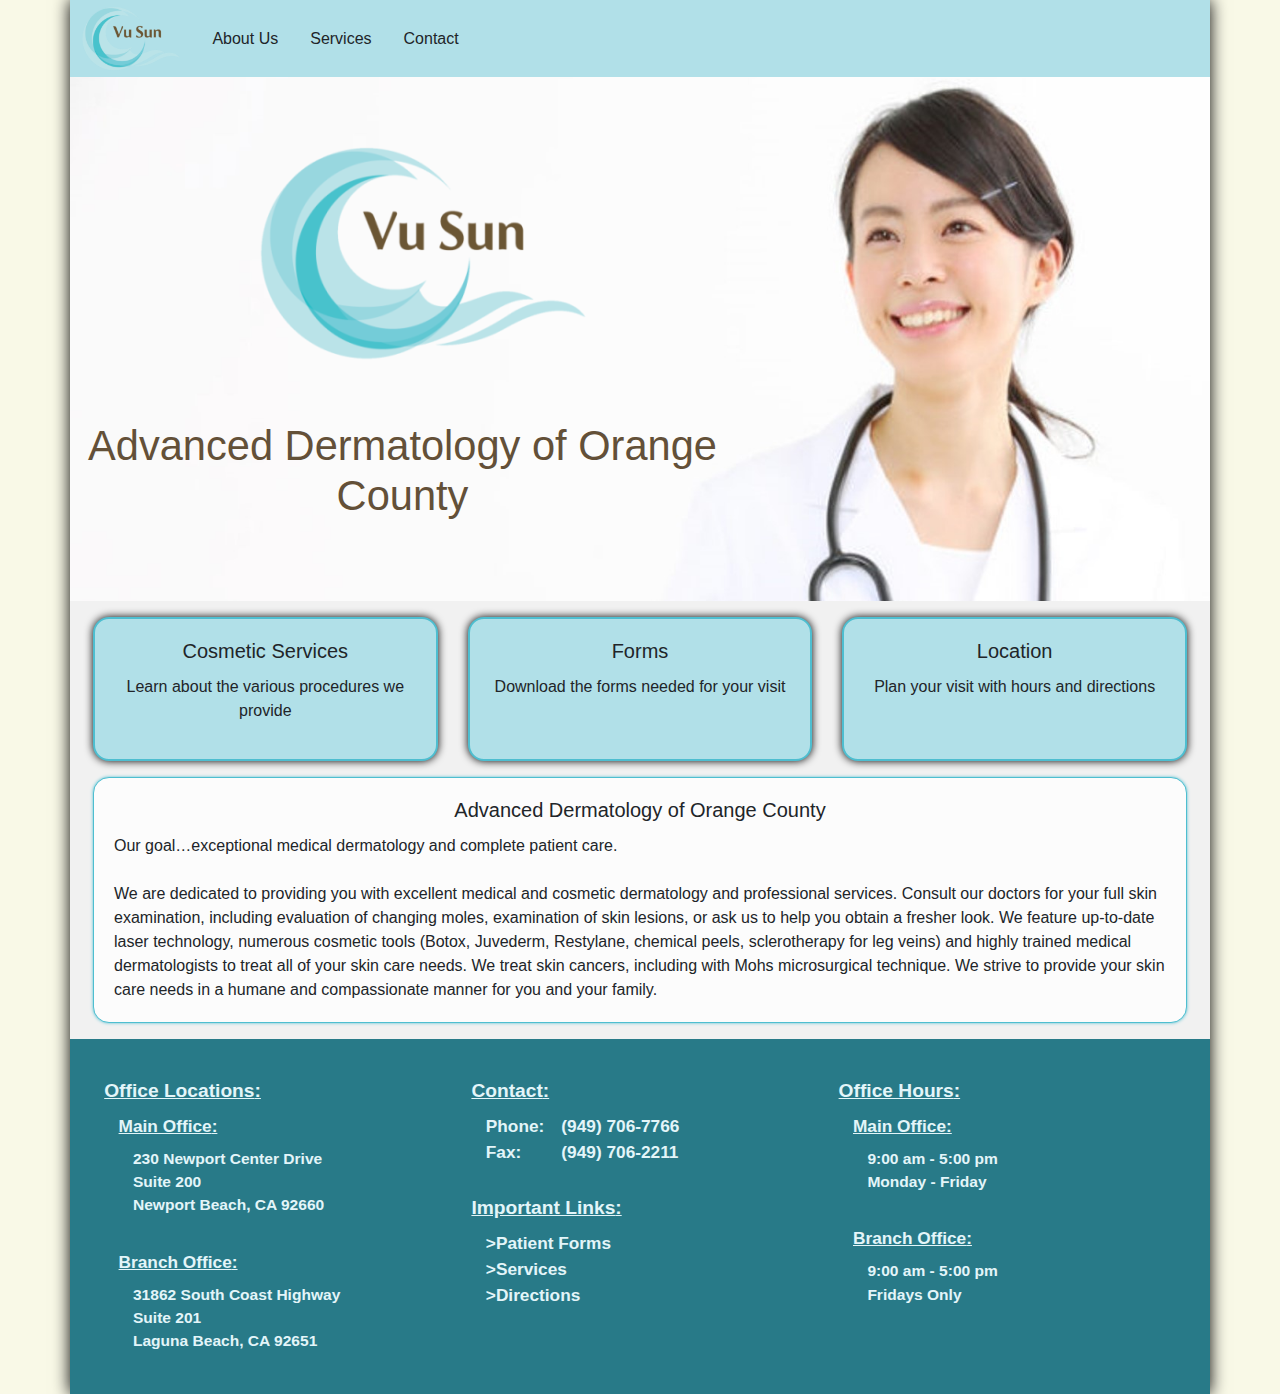
==== commit fd7c1c34: "cleaner logo" ====
--- a/index.html
+++ b/index.html
@@ -23,7 +23,7 @@
 
                         <nav class = "navbar navbar-expand-lg navbar-light pt-0 pb-0 pl-0 pr-0">
                             <a class = "navbar-brand navbar-logo" href = "./index.html">
-                                <img class = "" src = "src/root/images/logo.gif" height = "67.2" width = "110.4" alt = "Logo">
+                                <img class = "" src = "src/root/images/logo.png" height = "67.2" width = "110.4" alt = "Logo">
                             </a>
                             <button class = "navbar-toggler mr-3" type = "button" data-toggle = "collapse" data-target = "#mainNavbarCollapse" aria-controls="mainNavbarCollapse" aria-expanded="false" aria-label="Toggle navigation">
                                 <span class = "navbar-toggler-icon"></span>
@@ -81,7 +81,7 @@
                     <div class = "col-7">
                         <div class = "row pt-3 pt-lg-5 pb-5">
                             <div class = "col text-center">
-                                <img class = "img-fluid" src="src/root/images/logo.gif">
+                                <img class = "img-fluid" src="src/root/images/logo.png">
                             </div>
                         </div>
                         <div class = "row pt-2 pb-2 pb-lg-4">
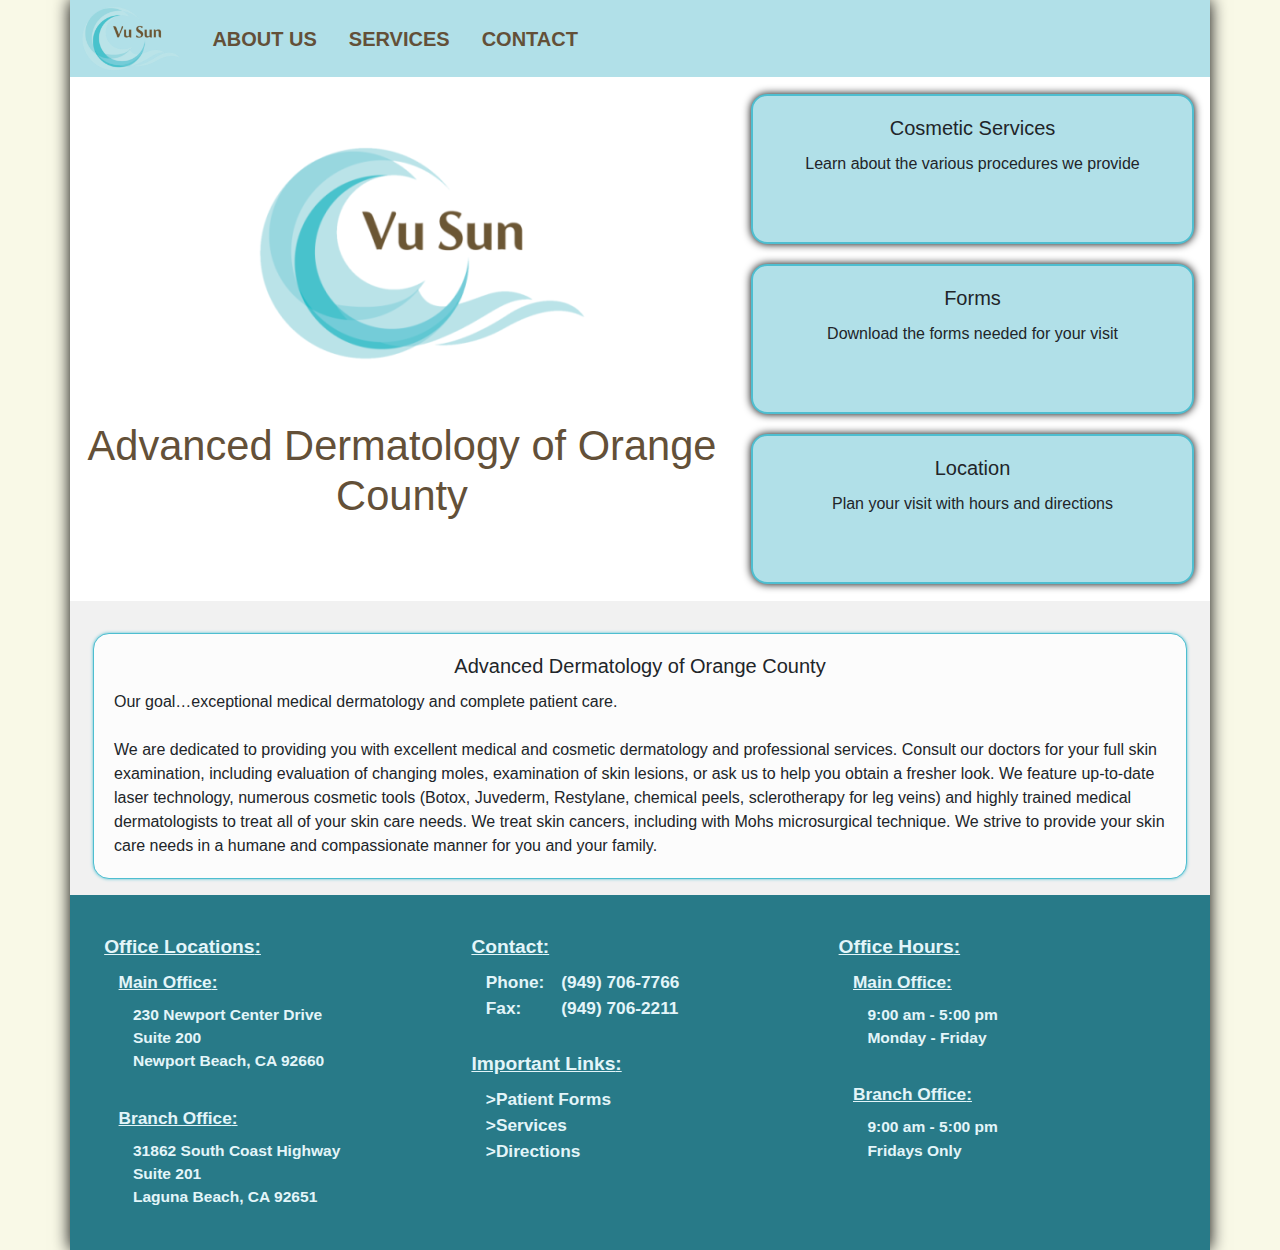
==== commit 5a02e041: "stuff" ====
--- a/index.html
+++ b/index.html
@@ -6,7 +6,9 @@
 
     <!--Metadata-->
     <meta charset="UTF-8">
-    <title>Vu Sun Dermatology</title>
+    <title>Vu Sun Dermatology - Orange County, CA</title>
+    <meta name="description" content="We are dedicated to providing you with excellent medical and cosmetic dermatology and professional services. Consult our doctors for your full skin examination today.">
+    <meta name="keywords" content="Dermatology, Orange County, California, CA, Cosmetic, Medical, Certified, Vu Sun, Lasers, Moles, Lesions, Botox, Juvederm, Sclerotherapy, Skin Cancer, Mohs">
     <!--End Metadata-->
 
     <meta name="viewport" content="width=device-width, initial-scale=1.0">
@@ -54,20 +56,6 @@
                                         >Patient Forms</a>
                                     </div>
                                 </div>
-
-                                <!--<div class = "nav-item dropdown">-->
-                                    <!--<a class = "nav-link" href = "#" role = "button" id = "contactDropdown" data-toggle="dropdown" aria-haspopup="true" aria-expanded="false"-->
-                                    <!--&gt;Contact</a>-->
-
-                                    <!--<div class = "dropdown-menu" aria-labelledby = "contactDropdown">-->
-                                        <!--<a class="dropdown-item" href="#"-->
-                                        <!--&gt;Hello3</a>-->
-                                        <!--<a class="dropdown-item" href="#"-->
-                                        <!--&gt;Bye3</a>-->
-                                        <!--<a class="dropdown-item" href="#"-->
-                                        <!--&gt;Dunno3</a>-->
-                                    <!--</div>-->
-                                <!--</div>-->
                                 <a class = "nav-link" href = "src/root/html/contact/contact.html"
                                 >Contact</a>
                             </div>
@@ -76,9 +64,9 @@
 
                 </div>
 
-                <div class = "row pb-0 pt-1 pb-lg-5 pt-lg-3 row-eq-height" id = "HomePagePicture">
-
-                    <div class = "col-7">
+<!--                <div class = "row pb-0 pt-1 pb-lg-5 pt-lg-3 row-eq-height" id = "HomePagePicture">-->
+                <div class = "row pb-0 pt-0 row-eq-height" id = "HomePagePicture">
+                    <div class = "col-7 pt-1 pb-lg-5 pt-lg-3 pr-3">
                         <div class = "row pt-3 pt-lg-5 pb-5">
                             <div class = "col text-center">
                                 <img class = "img-fluid" src="src/root/images/logo.png">
@@ -88,28 +76,13 @@
                             <div class = "col-12 text-center home-page-picture-text">
                                 <h1 class = "brown-text"
                                 >Advanced Dermatology of Orange County</h1>
-                                <!--<br>-->
-                                <!--<br>-->
-                            </div>
-                        </div>
-                        <!--<div class="row">-->
-                        <!--<br>-->
-                        <!--<br>-->
-                        <!--</div>-->
-                    </div>
-                    <!--<div class = "col col-md-0 alternate-img-home-page">-->
-                        <!--&lt;!&ndash;<img class = "img-fluid" src="../images/picture2.jpg">&ndash;&gt;-->
-                    <!--</div>-->
-                </div>
-
-                <div class = "row bg-text-and-stuff">
-                    <div class = "col">
-
-                        <div class = "row row-eq-height" id = "HomePageCards">
-                            <div class = "col-md-4 col-12 mb-3 mb-md-0">
-
+                            </div>
+                        </div>
+                    </div>
+                    <div class="col home-page-cards bg-text-and-stuff" id="HomePageCards">
+                        <div class="h-100 d-flex flex-column">
+                            <div class = "row-12 flex-grow-1">
                                 <a class = "no-highlight-link" href = "src/root/html/services/cosmetic-services.html">
-
                                     <div class = "card text-center button-card">
                                         <div class = "card-body">
                                             <h5 class = "card-title"
@@ -118,15 +91,11 @@
                                             >Learn about the various procedures we provide</p>
                                         </div>
                                     </div>
-
                                 </a>
-
-                            </div>
-
-                            <div class = "col-md-4 col-12 mb-3 mb-md-0">
-
+                            </div>
+
+                            <div class = "row-12 flex-grow-1">
                                 <a class = "no-highlight-link" href = "src/root/html/services/patient-forms.html">
-
                                     <div class = "card text-center button-card">
                                         <div class = "card-body">
                                             <h5 class = "card-title"
@@ -135,15 +104,11 @@
                                             >Download the forms needed for your visit</p>
                                         </div>
                                     </div>
-
                                 </a>
-
-                            </div>
-
-                            <div class = "col-md-4 col-12">
-
+                            </div>
+
+                            <div class = "row-12 flex-grow-1">
                                 <a class = "no-highlight-link" href = "src/root/html/contact/contact.html">
-
                                     <div class = "card text-center button-card">
                                         <div class = "card-body">
                                             <h5 class = "card-title"
@@ -152,12 +117,14 @@
                                             >Plan your visit with hours and directions</p>
                                         </div>
                                     </div>
-
                                 </a>
-
-                            </div>
-                        </div>
-
+                            </div>
+                        </div>
+                    </div>
+                </div>
+
+                <div class = "row bg-text-and-stuff">
+                    <div class = "col">
                         <div class = "row-12 pt-3" id = "HomePageText">
                             <div class = "col pl-0 pr-0">
                                 <div class = "card">
--- a/src/root/css/style.css
+++ b/src/root/css/style.css
@@ -1,14 +1,6 @@
 body {
     background-color: rgb(249, 249, 231);
 }
-
-
-/*
-.dropdown-menu {
-    border: none;
-    content: none;
-}
-*/
 
 .brown-text {
     color:  rgb(99, 80, 56);
@@ -37,17 +29,12 @@
     background-color: rgb(252, 252, 252);
     box-shadow: 0 0 0.2em rgb(78, 190, 208);
     border: 1px solid rgb(78, 190, 208);
-    /*
-    margin-left: 0.1em;
-    margin-right: 0.1em;
-    */
+    overflow: hidden;
 }
 
 .card .header-title {
     padding-top: 0.6em;
     padding-bottom: 0.3em;
-    /*font-weight: bold;
-    font-size: 1.5em;*/
     overflow: hidden;
     border-radius: 1em 1em 0 0;
     background-color: rgb(251, 251, 251);
@@ -60,17 +47,6 @@
 .card-set .row-eq-height .card {
     height: 90%;
 }
-/*
-.card-set .card .card-set-header-title {
-    padding-top: 0.6em;
-    padding-bottom: 0.3em;
-    /*font-weight: bold;
-    font-size: 1.5em;
-    overflow: hidden;
-    border-radius: 1em 1em 0 0;
-    background-color: rgb(251, 251, 251);
-}
-*/
 .card.card-secondary {
     padding-top: 1em;
     padding-bottom: 1em;
@@ -83,23 +59,12 @@
     height: 100%;
 }
 .google-map-embed {
-/*
-    margin-left: -4em;
-    margin-right: 1em;
-    */
     width: 100%;
     height: 100%;
     border-radius: 1em;
     overflow: hidden;
     border: 2px solid rgb(78, 190, 208);
 }
-/*
-@media (min-width: 0px) and (max-width: 768px) {
-    .google-map-embed {
-        margin-left: 1em;
-    }
-}
-*/
 
 .general-inner-row {
     padding-top: 0em;
@@ -120,49 +85,25 @@
 .general-list-title::after {
     content: ":";
 }
-/*.card-set .card .card-set-card-title {
-    padding-bottom: 0.15em;
-    margin-left: 0;
-    margin-right: 0;
-    width: 100%;
-    border: 1px solid grey;
-    border-style: none none solid none;
-}*/
-
-/*
-.card-pic-pair {
-    box-shadow: 0 0 0.2em magenta;
-}*/
 .card-pic-pair .card.card-pic-pair-pic {
     display: none;
 }
 .card-pic-pair .card-pic-pair-alternate-pic{
     display: initial;
-    max-height: 50vh;
+    height: 550px;
     overflow: hidden;
 }
-@media only screen and (min-width: 768px) {
-    .card-pic-pair .card .header-title {
-    /*
-        padding-top: 0.6em;
-        padding-bottom: 0.3em;
-        /*font-weight: bold;
-        font-size: 1.5em;
-        overflow: hidden;
-        border-radius: 1em 1em 0 0;
-        background-color: rgb(251, 251, 251);*/
-
-        /*
-        border-right-style: inset;
-        border-radius: 1em 0 0 0;*/
-    }
+.card-pic-pair .card-pic-pair-alternate-pic img{
+    margin-top: -50px;
+}
+@media only screen and (min-width: 992px) {
     .card-pic-pair .card-pic-pair-alternate-pic{
         display: none;
     }
     .card-pic-pair .col-7 {
         padding-right: 0;
     }
-    .card-pic-pair .col-md-7 {
+    .card-pic-pair .col-lg-7 {
         padding-right: 0;
     }
     .card-pic-pair .col {
@@ -175,8 +116,6 @@
         margin-left: 1em;
         margin-right: -0.1em;
         border-style: solid none solid solid;
-        /*box shadow: x-offset y-offset blur spread color*/
-        /*box-shadow: -0.15em 0 0.2em 0 rgb(78, 190, 208);*/
     }
     .card-pic-pair .card.card-pic-pair-pic {
         /*IMPORTANT! re-shows element*/
@@ -200,7 +139,7 @@
 }
 /*Specific classes's for specific pictures*/
 .card-pic-pair .card.card-pic-pair-pic.picture2 {
-    background-image: url("../images/picture2.jpg");
+    background-image: url("../images/ann.jpg");
 
     background-repeat: no-repeat;
 
@@ -239,25 +178,6 @@
 .link-white-on-hover a:hover {
     color: white;
 }
-
-/*
-.button-card:hover {
-    background-color: silver;
-}
-
-/*
-.sideways-triangle-anchor-list a {
-    padding-top: 0.5em;
-}
-@media only screen and (min-width: 768px) {
-    .sideways-triangle-anchor-list a {
-        padding-top: 1.15em;
-    }
-}
-.sideways-triangle-anchor-list a::before {
-     content: ">";
-}
-*/
 
 .button-card.card {
     height: 100%;
@@ -283,27 +203,22 @@
     padding-top: 1em;
 }
 
-/*.sideways-triangle-anchor-list h6::after {
-    content: "\A";
-    white-space: pre;
-}*/
-/*
-a:hover {
-    text-decoration: none;
-}
-*/
-
-/*
-#mainNavbarCollapse {
-    background-color: rgb(187, 234, 242);
-    background-color: Magenta;
-}
-@media only screen and (min-width: 992){
-    #mainNavbarCollapse {
-        background-color: white;
-    }
-}
-*/
+.patient-forms {
+    margin: 5px 5px 15px;
+}
+
+.main-group {
+    margin: 14px 8px;
+}
+
+#HomePageCards {
+    background-color: white;
+    padding: 7px 16px;
+}
+#HomePageCards .row-12{
+    margin: 10px 0;
+}
+
 #Header {
     background-color: rgb(177, 224, 232);
     /*background-color: rgb(251, 251, 251);*/
@@ -319,7 +234,7 @@
         background-color: inherit;
     }
 }
-Main navbar general settings
+/*Main navbar general settings*/
 #mainNavbarCollapse a{
     color: rgb(99, 80, 56);
     font-weight: bold;
@@ -352,126 +267,15 @@
 
 #HomePagePicture {
     background-color: white;
-    background-image: url("../images/picture1.jpg");
-
-    /*
-    background-image: url("../images/picture2.jpg");
-    */
-
-    background-repeat: no-repeat;
-    background-position: 80% 0%;
-    background-size: 180%;
-
-/*
-    height: 50%;
-    width: auto;
-    /*
-    background-size: 10%;
-    */
-    /*
-    background-size: contain;
-    */
 }
 #HomePagePicture .home-page-picture-text h1{
     font-size: 2.0em;
-}
-#HomePagePicture .alternate-img-home-page{
-    display: initial;
-    background-image: url("../images/picture2.jpg");
-    background-repeat: no-repeat;
-    background-position: 50% 0%;
-    background-size: 160%;
-
-    overflow: hidden;
-    padding-bottom: 0;
-}
-@media only screen and (min-width: 576px){
-    #HomePagePicture .alternate-img-home-page{
-            display: none;
-    }
-   #HomePagePicture {
-        background-color: white;
-        background-image: url("../images/picture1.jpg");
-
-        /*
-        background-image: url("../images/picture2.jpg");
-
-
-        background-repeat: no-repeat;
-        background-position: 80% 0%;
-        background-size: 180%;
-
-    /*
-        height: 50%;
-        width: auto;
-        /*
-        background-size: 10%;
-
-        /*
-        background-size: contain;
-        */
-
-    }
 }
 @media only screen and (min-width: 768px){
     #HomePagePicture .home-page-picture-text h1{
         font-size: 2.6em;
     }
-    #HomePagePicture {
-
-        /*
-        min-height: 100%;
-        width: auto;
-        height: 100%;
-
-
-        background-size: 100%;
-        */
-        background-position: 80% 5%;
-
-        height: auto;
-        width: auto;
-        background-size: 100%;
-    }
-}
-/*
-@media only screen and (orientation: landscape){
-    #HomePagePicture{
-        background-size: 10%;
-    }
-}
-*/
-
-/*
-#Footer {
-    background-color: rgb(40, 122, 136);
-    color: rgb(227, 245, 249);
-    font-weight: bold;
-}
-#Footer a:active {
-    color: rgb(169, 224, 237);
-}
-#Footer a.active {
-    color: rgb(148, 216, 232);
-}
-#Footer h5 {
-    text-decoration: underline;
-}
-#Footer row {
-    border: 2px solid black;
-    padding-bottom: 1em;
-    border-style: none none solid none;
-}
-*/
-/*-------------REFERENCE: default h5 styling
-    display: block;
-    font-size: .83em;
-    margin-top: 1.67em;
-    margin-bottom: 1.67em;
-    margin-left: 0;
-    margin-right: 0;
-    font-weight: bold;
-    */
+}
 
 #Footer {
     background-color: rgb(40, 122, 136);
@@ -523,11 +327,6 @@
     display: none;
 }
 @media (min-width: 576px) and (max-width: 992px) {
-    /*
-    #Footer #ExpandedFooter {
-        display: none;
-    }
-    */
     #Footer .footer-hide-on-sm-lg {
         display: none;
     }
@@ -535,82 +334,13 @@
         display: initial;
     }
 }
-/*
-@media only screen and (min-width: 768px) {
-    #Footer #ExpandedFooter {
-        display: initial;
-    }
-}
-*/
-
-/*
-#HomePageCards .card {
-    height: 100%;
-    background-color: rgb(177, 224, 232);
-    border: 2px solid rgb(78, 190, 208);
-    box-shadow: 0 0 0.5em #000;
-}
-#HomePageCards .card:hover {
-    background-color: rgb(204, 235, 240);
-}
-
-#HomePageCards .card:active {
-    background-color: rgb(113, 199, 213);
-    box-shadow: 0 0 0.15em #000;
-}
-*/
-
-/*Responsive Text Sizes*//*
-html {
-  font-size: 1rem;
-}
-
-@include media-breakpoint-up(sm) {
-  html {
-    font-size: 1.2rem;
-  }
-}
-
-@include media-breakpoint-up(md) {
-  html {
-    font-size: 1.4rem;
-  }
-}
-
-@include media-breakpoint-up(lg) {
-  html {
-    font-size: 1.6rem;
-  }
-}
-*/
 
 @media (max-width: 576px){
     #OverallContainer{
-
-        /*
-        padding-left: 0.01rem;
-        padding-right: 0.01rem;
-
-
-        margin-left: 0.01rem;
-        margin-right: 0.01rem;
-        */
-
         max-width: 100%;
         overflow-x: hidden;
         max-height: 100%;
         overflow-y: hidden;
         margin: auto;
-
-        /*
-        width: 100%;
-        height: 400%;
-        */
-    }
-}
-/*
-#OverallContainer .col.first-col{
-    margin-left: 0;
-    margin-right: 0;
-}
-*/+    }
+}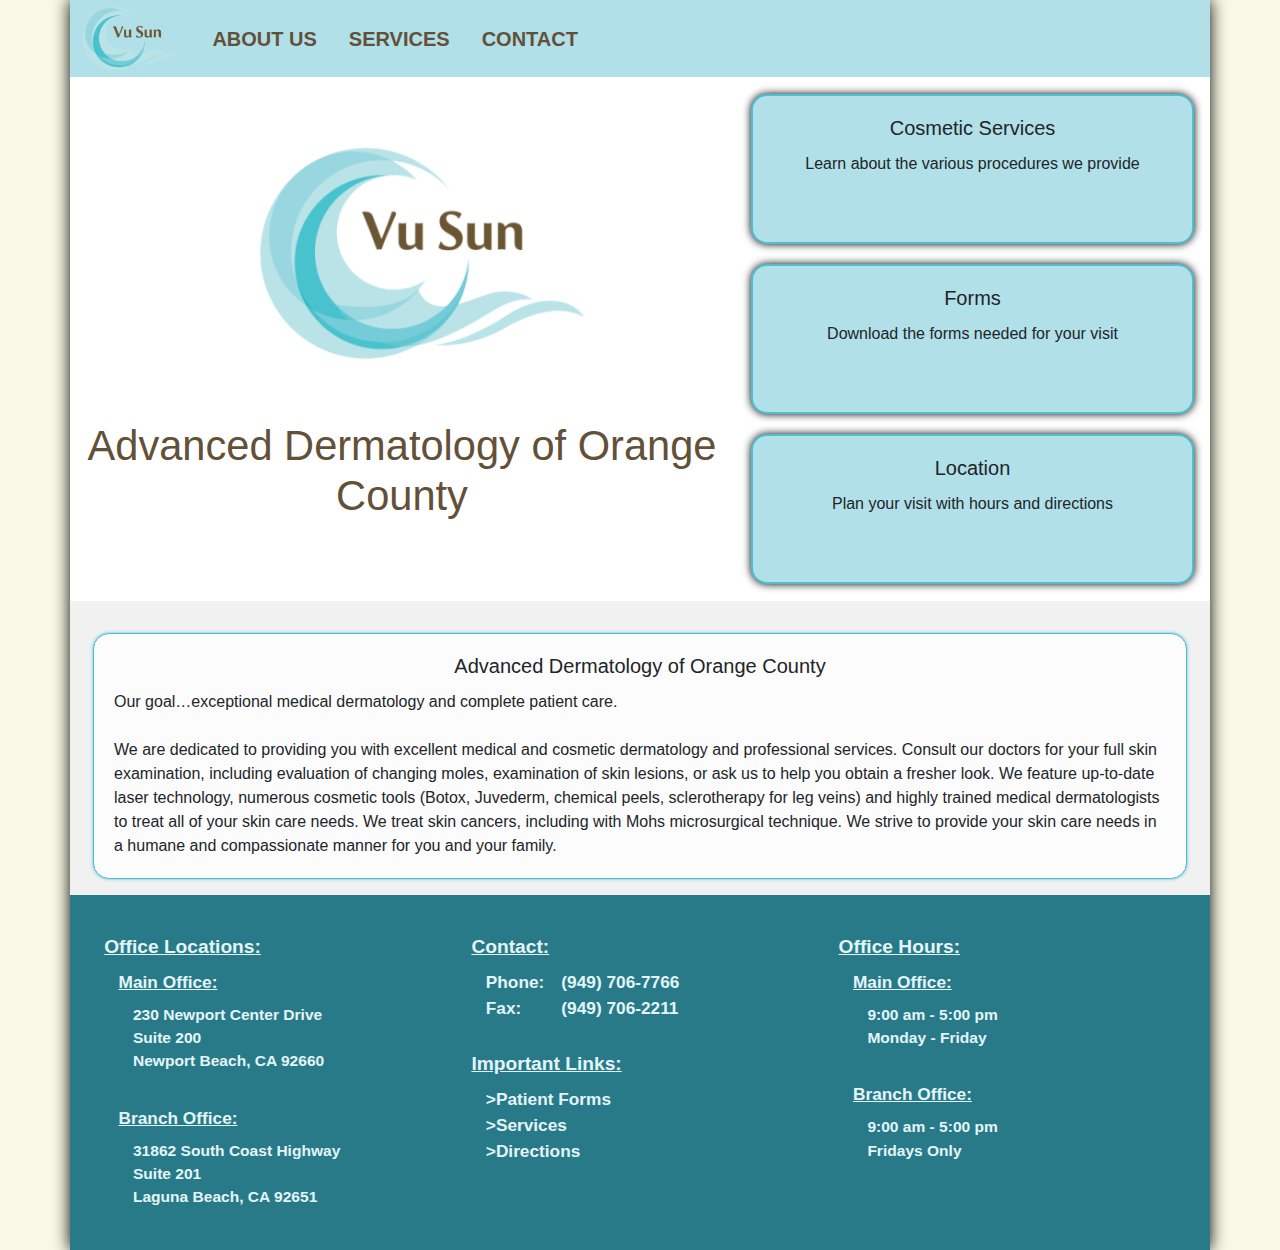
==== commit 2c52ba9f: "jquery important hmmm" ====
--- a/index.html
+++ b/index.html
@@ -8,7 +8,7 @@
     <meta charset="UTF-8">
     <title>Vu Sun Dermatology - Orange County, CA</title>
     <meta name="description" content="We are dedicated to providing you with excellent medical and cosmetic dermatology and professional services. Consult our doctors for your full skin examination today.">
-    <meta name="keywords" content="Dermatology, Orange County, California, CA, Cosmetic, Medical, Certified, Vu Sun, Lasers, Moles, Lesions, Botox, Juvederm, Sclerotherapy, Skin Cancer, Mohs">
+    <meta name="keywords" content="Dermatology, Orange County, California, CA, Cosmetic, Medical, Contact, Address, Certified, Vu Sun, Evaluation">
     <!--End Metadata-->
 
     <meta name="viewport" content="width=device-width, initial-scale=1.0">
@@ -134,7 +134,7 @@
                                         <p class = "card-text"
                                         >Our goal…exceptional medical dermatology and complete patient care.<br
                                         ><br
-                                        >We are dedicated to providing you with excellent medical and cosmetic dermatology and professional services. Consult our doctors for your full skin examination, including evaluation of changing moles, examination of skin lesions, or ask us to help you obtain a fresher look. We feature up-to-date laser technology,  numerous cosmetic tools (Botox, Juvederm, Restylane, chemical peels, sclerotherapy for leg veins) and highly trained medical dermatologists to treat all of your skin care needs. We treat skin cancers, including with Mohs microsurgical technique. We strive to provide your skin care needs in a humane and compassionate manner for you and your family.</p>
+                                        >We are dedicated to providing you with excellent medical and cosmetic dermatology and professional services. Consult our doctors for your full skin examination, including evaluation of changing moles, examination of skin lesions, or ask us to help you obtain a fresher look. We feature up-to-date laser technology,  numerous cosmetic tools (Botox, Juvederm, chemical peels, sclerotherapy for leg veins) and highly trained medical dermatologists to treat all of your skin care needs. We treat skin cancers, including with Mohs microsurgical technique. We strive to provide your skin care needs in a humane and compassionate manner for you and your family.</p>
                                     </div>
                                 </div>
                             </div>
@@ -199,11 +199,9 @@
                                 </div>
                             </div>
                         </div>
-
                     </div>
 
                     <div class = "col-12 col-sm-6 col-lg-4">
-
                         <div class="footer-hide-on-sm-lg">
                             <p class = "footer-title"
                             >Contact</p>
@@ -224,7 +222,6 @@
 
                         <p class = "footer-title"
                         >Important Links</p>
-
                         <div class = "row footer-inner-row triangle-list no-highlight-link">
                             <div class = "col footer-inner-col">
                                 <a class = "triangle-list-item" href = "src/root/html/services/patient-forms.html"
